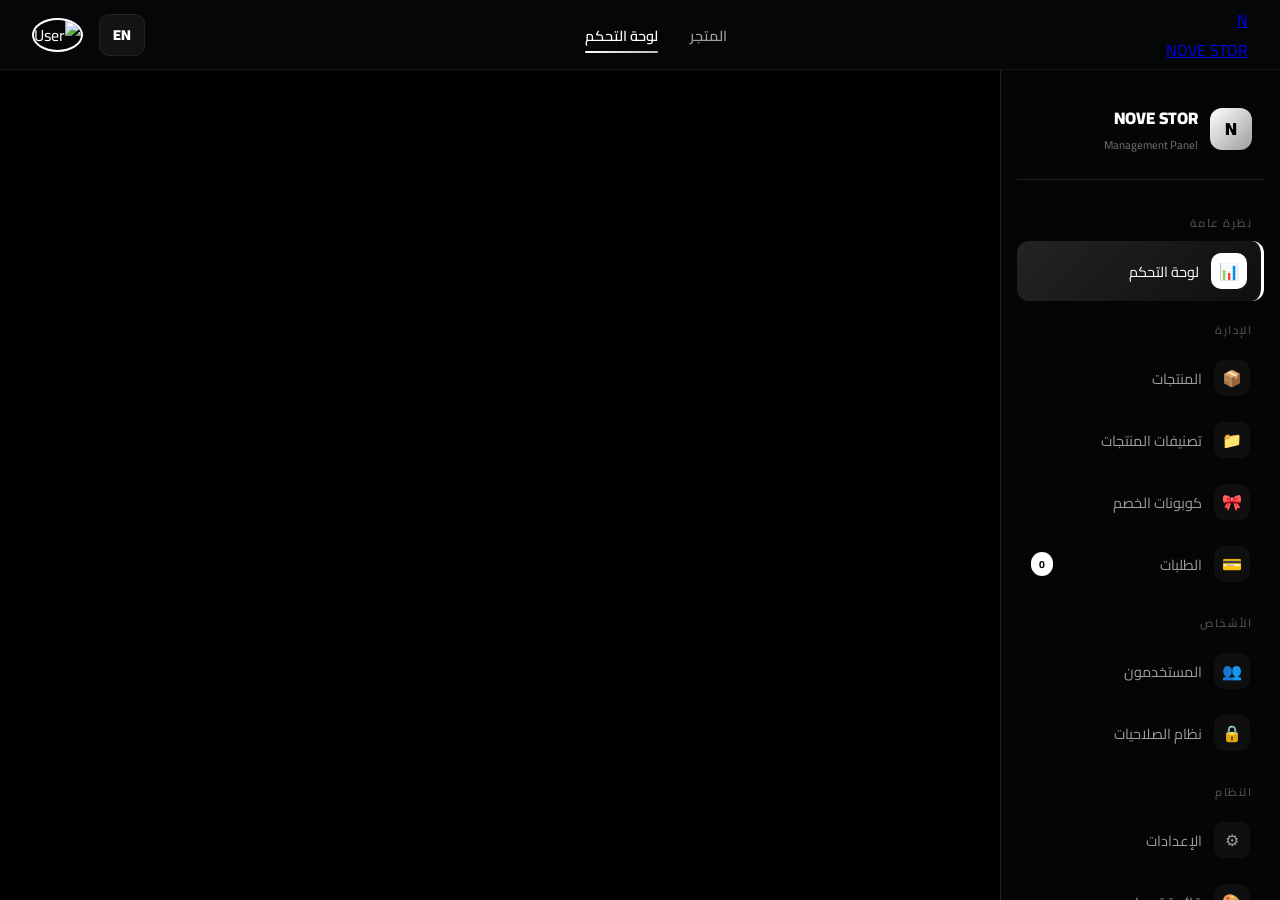
==== pages/admin.html @ 31cbf008 "Security hardening: logo fix for admin, XSS/DoS guards, safe storage parsing, logo compression" ====
<!DOCTYPE html>
<html lang="ar" dir="rtl">
<head>
  <meta charset="UTF-8">
  <meta http-equiv="Content-Security-Policy" content="default-src 'self'; script-src 'self' 'unsafe-inline' https://cdn.jsdelivr.net; style-src 'self' 'unsafe-inline'; img-src 'self' data: blob:; connect-src 'self' https://cdn.jsdelivr.net https://api.emailjs.com; font-src 'self' data:; object-src 'none'; base-uri 'self';">
  <meta name="viewport" content="width=device-width, initial-scale=1.0">
  <title>Admin Panel - NOVE STOR</title>
  <link rel="stylesheet" href="../css/style.css">
  <link rel="icon" href="data:image/svg+xml,<svg xmlns='http://www.w3.org/2000/svg' viewBox='0 0 100 100'><text y='.9em' font-size='90'>N</text></svg>">
</head>
<body>

  <!-- NAVBAR -->
  <nav class="navbar">
    <a href="../index.html" class="nav-brand">
      <div class="nav-brand-icon">N</div>
      <div class="nav-brand-text">NOVE <span>STOR</span></div>
    </a>

    <ul class="nav-links">
      <li><a href="../index.html" data-i18n="store">Store</a></li>
      <li><a href="admin.html" class="active" data-i18n="admin_panel">Admin Panel</a></li>
    </ul>

    <div class="nav-actions">
      <button class="lang-toggle" id="lang-toggle" onclick="APP.toggleLang()" title="Language">ع</button>

      <div class="user-menu active" id="user-menu">
        <img class="user-avatar" src="" alt="User" onclick="APP.toggleUserDropdown()">
        <div class="user-dropdown">
          <div class="user-dropdown-header">
            <h4 class="user-name">Admin</h4>
            <p class="user-email">admin@nove.store</p>
            <span class="user-role" id="user-role" data-role="owner"></span>
          </div>
          <label class="user-dropdown-action" style="cursor:pointer;">
            📷 <span data-i18n="change_avatar">Change Avatar</span>
            <input type="file" accept="image/*" onchange="APP.uploadAvatar(event)" style="display:none;">
          </label>
          <a href="../index.html" data-i18n="store">&#128203; Store</a>
          <button onclick="APP.logout()" data-i18n="sign_out">&#10140; Sign Out</button>
        </div>
      </div>
    </div>
  </nav>

  <!-- ADMIN LAYOUT -->
  <div class="admin-layout">
    <!-- SIDEBAR -->
    <aside class="admin-sidebar" id="admin-sidebar">
      <div class="admin-sidebar-brand">
        <div class="sb-icon">N</div>
        <div>
          <div class="sb-title">NOVE STOR</div>
          <div class="sb-sub">Management Panel</div>
        </div>
      </div>

      <div class="admin-nav-group" data-i18n="group_overview">Overview</div>
      <button class="admin-nav-item active" data-section="dashboard" onclick="APP.showAdminSection('dashboard')">
        <span class="nav-icon">&#128202;</span> <span data-i18n="dashboard">Dashboard</span>
      </button>

      <div class="admin-nav-group" data-i18n="group_management">Management</div>
      <button class="admin-nav-item" data-section="products" onclick="APP.showAdminSection('products')">
        <span class="nav-icon">&#128230;</span> <span data-i18n="products_manage">Products</span>
      </button>
      <button class="admin-nav-item" data-section="categories" onclick="APP.showAdminSection('categories')">
        <span class="nav-icon">&#128193;</span> <span data-i18n="categories_manage">Product Categories</span>
      </button>
      <button class="admin-nav-item" data-section="coupons" onclick="APP.showAdminSection('coupons')">
        <span class="nav-icon">&#127872;</span> <span data-i18n="coupons_manage">Coupons</span>
      </button>
      <button class="admin-nav-item" data-section="orders" onclick="APP.showAdminSection('orders')">
        <span class="nav-icon">&#128179;</span> <span data-i18n="orders_manage">Orders</span>
        <span class="nav-badge" id="orders-badge">0</span>
      </button>

      <div class="admin-nav-group" data-i18n="group_people">People</div>
      <button class="admin-nav-item" data-section="users" onclick="APP.showAdminSection('users')">
        <span class="nav-icon">&#128101;</span> <span data-i18n="users_manage">Users</span>
      </button>
      <button class="admin-nav-item" data-section="permissions" id="nav-permissions" onclick="APP.showAdminSection('permissions')">
        <span class="nav-icon">&#128274;</span> <span data-i18n="permissions_manage">Permissions</span>
      </button>

      <div class="admin-nav-group" data-i18n="group_system">System</div>
      <button class="admin-nav-item" data-section="settings" onclick="APP.showAdminSection('settings')">
        <span class="nav-icon">&#9881;</span> <span data-i18n="settings_manage">Settings</span>
      </button>
      <button class="admin-nav-item" data-section="customizer" onclick="APP.showAdminSection('customizer')">
        <span class="nav-icon">&#127912;</span> <span data-i18n="customizer_manage">Customizer</span>
      </button>
      <button class="admin-nav-item" data-section="logs" onclick="APP.showAdminSection('logs')">
        <span class="nav-icon">&#128203;</span> <span data-i18n="logs_manage">Logs</span>
      </button>

      <div class="admin-sidebar-footer">
        <div class="admin-owner-card">
          <img src="" alt="Owner" id="owner-avatar">
          <div class="owner-info">
            <h5 class="owner-name">Store Owner</h5>
            <p class="owner-email">cr8381062@gmail.com</p>
          </div>
          <span class="owner-crown">&#128081;</span>
        </div>
      </div>
    </aside>

    <!-- CONTENT -->
    <main class="admin-content" id="admin-content">
      <!-- Content rendered by JS -->
    </main>
  </div>

  <script src="../js/app.js"></script>
  <script>
    document.addEventListener('DOMContentLoaded', () => {
      APP.checkAuth();
      APP.loadSettings();
      APP.applyStaticTranslations();
      APP.applyLogo();
      const lt = document.getElementById('lang-toggle');
      if (lt) lt.textContent = APP.lang === 'ar' ? 'EN' : 'ع';
      APP.createRainDrops();
      if (!APP.isAdmin()) {
        document.getElementById('admin-content').innerHTML = `
          <div class="access-denied">
            <div>
              <h1>&#128683;</h1>
              <h1>${APP.t('access_denied')}</h1>
              <p>${APP.t('access_denied_desc')}</p>
              <a href="../index.html" class="btn-primary">${APP.t('back_to_store')}</a>
            </div>
          </div>
        `;
        return;
      }
      APP.updateAuthUI();
      if (APP.currentUser && APP.currentUser.avatar) {
        document.getElementById('owner-avatar').src = APP.currentUser.avatar;
      } else {
        document.getElementById('owner-avatar').src = APP.generateAvatar('O');
      }
      document.querySelector('.owner-name').textContent = APP.currentUser.name;
      document.querySelector('.owner-email').textContent = APP.currentUser.email;
      document.getElementById('orders-badge').textContent = APP.orders.length || 0;
      APP.applyNavPermissions();
      APP.showAdminSection('dashboard');
    });
  </script>
</body>
</html>
---- css/style.css ----
@import url('fonts-local.css');

:root {
  --black: #000000;
  --dark: #050505;
  --darker: #0a0a0a;
  --card-bg: #0c0c0c;
  --border: #222222;
  --border-light: #333333;
  --white: #ffffff;
  --gray-100: #ffffff;
  --gray-200: #e0e0e0;
  --gray-300: #bdbdbd;
  --gray-400: #9e9e9e;
  --gray-500: #757575;
  --gray-600: #4f4f4f;
  --accent: #ffffff;
  --primary: #ffffff;
  --primary-light: #ffffff;
  --secondary: #bdbdbd;
  --secondary-light: #ffffff;
  --gradient: linear-gradient(135deg, #ffffff, #c0c0c0);
  --gradient-soft: linear-gradient(135deg, rgba(255,255,255,0.12), rgba(255,255,255,0.05));
  --glow: 0 0 30px rgba(255,255,255,0.18);
}

* {
  margin: 0;
  padding: 0;
  box-sizing: border-box;
}

html {
  scroll-behavior: auto;
}

[id] {
  scroll-margin-top: 80px;
}

body {
  font-family: 'Cairo', 'Inter', sans-serif;
  background: var(--black);
  color: var(--white);
  direction: rtl;
  min-height: 100vh;
  overflow-x: hidden;
  background-image:
    radial-gradient(ellipse 80% 60% at 50% 0%, rgba(255,255,255,0.08) 0%, transparent 60%),
    radial-gradient(ellipse 60% 50% at 80% 80%, rgba(255,255,255,0.06) 0%, transparent 60%);
}

/* ===== LANGUAGE ===== */
html[dir="ltr"] body {
  direction: ltr;
}

html[dir="ltr"] .navbar,
html[dir="ltr"] .section-header,
html[dir="ltr"] .footer-content,
html[dir="ltr"] .modal-body {
  text-align: left;
}

html[dir="ltr"] .hero-content {
  direction: ltr;
}

html[dir="ltr"] .nav-links a::after {
  right: 0;
  left: 0;
  margin: 0 auto;
}

html[dir="ltr"] .navbar,
html[dir="ltr"] .nav-actions,
html[dir="ltr"] .nav-links,
html[dir="ltr"] .category-filters,
html[dir="ltr"] .hero-stats,
html[dir="ltr"] .hero-actions,
html[dir="ltr"] .footer-links {
  flex-direction: row;
}

html[dir="ltr"] .toolbar-right { margin-left: 0; margin-right: auto; }

/* Admin LTR direction overrides */
html[dir="ltr"] .admin-sidebar {
  right: auto;
  left: 0;
  border-left: none;
  border-right: 1px solid var(--border);
}

html[dir="ltr"] .admin-content {
  margin-right: 0;
  margin-left: 280px;
}

html[dir="ltr"] .admin-nav-item.active {
  border-right: none;
  border-left: 3px solid var(--white);
}

html[dir="ltr"] .admin-sidebar-brand,
html[dir="ltr"] .admin-nav-item,
html[dir="ltr"] .admin-owner-card,
html[dir="ltr"] .admin-table th,
html[dir="ltr"] .admin-table td,
html[dir="ltr"] .admin-content,
html[dir="ltr"] .admin-topbar {
  direction: ltr;
  text-align: left;
}

@media (max-width: 768px) {
  html[dir="ltr"] .admin-sidebar {
    right: auto;
    left: 0;
    transform: translateX(-100%);
  }
  html[dir="ltr"] .admin-sidebar.active {
    transform: translateX(0);
  }
  html[dir="ltr"] .admin-content {
    margin-left: 0;
  }
}

.lang-toggle {
  background: rgba(255,255,255,0.05);
  border: 1px solid var(--border);
  color: var(--white);
  font-family: inherit;
  font-weight: 800;
  width: 46px;
  height: 42px;
  border-radius: 10px;
  cursor: pointer;
  font-size: 0.9rem;
  transition: all 0.3s ease;
}

.lang-toggle:hover {
  border-color: var(--primary);
  background: rgba(255,255,255,0.15);
  color: var(--primary-light);
  box-shadow: 0 0 20px rgba(255,255,255,0.2);
}

/* ===== FLOATING GLOW EFFECT (float on water with shine) ===== */
.hero {
  background:
    radial-gradient(120% 80% at 50% 0%, rgba(255,255,255,0.12) 0%, transparent 60%),
    radial-gradient(ellipse at center, #000 0%, #0a0c10 100%);
}

body {
  position: relative;
}

/* Animated water shimmer background — lightweight, opacity-only */
body::before {
  content: '';
  position: fixed;
  inset: -50%;
  z-index: -1;
  background:
    radial-gradient(ellipse 60% 40% at 20% 80%, rgba(255,255,255,0.04), transparent),
    radial-gradient(ellipse 50% 35% at 80% 20%, rgba(255,255,255,0.04), transparent);
  filter: blur(60px);
  opacity: 0.85;
  pointer-events: none;
}

/* Floating cards — subtle GPU transform only */
.feature-card,
.admin-stat-card,
.admin-panel-card,
.admin-form-card,
.admin-table {
  box-shadow:
    0 0 0 1px rgba(255,255,255,0.04),
    0 20px 50px rgba(0,0,0,0.6),
    inset 0 1px 0 rgba(255,255,255,0.05),
    0 0 40px rgba(255,255,255,0.03);
  position: relative;
}

.product-card {
  box-shadow:
    0 0 0 1px rgba(255,255,255,0.04),
    0 20px 50px rgba(0,0,0,0.6),
    inset 0 1px 0 rgba(255,255,255,0.05),
    0 0 40px rgba(255,255,255,0.03);
  position: relative;
  animation: cardIn 0.4s cubic-bezier(0.2, 0.8, 0.2, 1) both;
}
@keyframes cardIn {
  from { opacity: 0; transform: translateY(14px); }
  to { opacity: 1; transform: none; }
}

.product-card:nth-child(odd),
.admin-stat-card:nth-child(even) {
  animation-delay: 0.06s;
}

.product-card:nth-child(3n),
.admin-stat-card:nth-child(4n) {
  animation-delay: 0.12s;
}

.product-card:nth-child(odd) { animation-delay: 0.06s; }

.product-card:hover {
  transform: translateY(-4px);
}

/* Glow sweep — subtle, GPU transform only */
.product-card::before,
.feature-card::before,
.admin-panel-card::before {
  content: '';
  position: absolute;
  top: 0;
  left: -100%;
  width: 60%;
  height: 100%;
  background: linear-gradient(120deg, transparent, rgba(255,255,255,0.08), transparent);
  transform: skewX(-20deg);
  pointer-events: none;
  visibility: hidden;
}

/* Buttons get a soft glow too */
.btn-primary,
.btn-nav-filled,
.btn-admin-primary {
  box-shadow: 0 6px 24px rgba(255,255,255,0.3);
}

.btn-primary:hover,
.btn-nav-filled:hover,
.btn-admin-primary:hover {
  box-shadow: 0 8px 40px rgba(255,255,255,0.5);
}

/* Modal glows softly */
.modal {
  box-shadow: 0 0 0 1px rgba(255,255,255,0.1), 0 30px 80px rgba(0,0,0,0.8), 0 0 60px rgba(255,255,255,0.08);
}

/* Shimmering brand */
::-webkit-scrollbar {
  width: 8px;
}
::-webkit-scrollbar-track {
  background: var(--dark);
}
::-webkit-scrollbar-thumb {
  background: var(--border-light);
  border-radius: 4px;
}
::-webkit-scrollbar-thumb:hover {
  background: var(--primary);
}

/* ===== NAVBAR ===== */
.navbar {
  position: fixed;
  top: 0;
  left: 0;
  right: 0;
  z-index: 1000;
  background: rgba(0, 0, 0, 0.85);
  backdrop-filter: blur(20px);
  border-bottom: 1px solid var(--border);
  padding: 0 2rem;
  height: 70px;
  display: flex;
  align-items: center;
  justify-content: space-between;
  gap: 2rem;
  transition: all 0.3s ease;
}

.navbar.scrolled {
  background: rgba(0, 0, 0, 0.95);
  box-shadow: 0 4px 30px rgba(0, 0, 0, 0.5);
}

.nav-links {
  display: flex;
  align-items: center;
  gap: 2rem;
  list-style: none;
  justify-content: flex-start;
}

.nav-links a {
  color: var(--gray-400);
  text-decoration: none;
  font-size: 0.9rem;
  font-weight: 500;
  transition: color 0.3s ease;
  position: relative;
}

.nav-links a:hover,
.nav-links a.active {
  color: var(--white);
}

.nav-links a::after {
  content: '';
  position: absolute;
  bottom: -4px;
  right: 0;
  width: 0;
  height: 2px;
  background: var(--white);
  transition: width 0.3s ease;
}

.nav-links a:hover::after,
.nav-links a.active::after {
  width: 100%;
}

.nav-actions {
  display: flex;
  align-items: center;
  gap: 1rem;
  justify-content: flex-end;
}

.nav-cart {
  position: relative;
  background: none;
  border: 1px solid var(--border);
  color: var(--white);
  width: 42px;
  height: 42px;
  border-radius: 10px;
  cursor: pointer;
  display: flex;
  align-items: center;
  justify-content: center;
  font-size: 1.1rem;
  transition: all 0.3s ease;
}

.nav-cart:hover {
  border-color: var(--white);
  background: rgba(255,255,255,0.05);
}

.cart-badge {
  position: absolute;
  top: -5px;
  left: -5px;
  background: var(--primary);
  color: var(--white);
  font-size: 0.65rem;
  font-weight: 700;
  width: 18px;
  height: 18px;
  border-radius: 50%;
  display: flex;
  align-items: center;
  justify-content: center;
}

.cart-badge.hidden {
  display: none;
}

.btn-nav {
  padding: 10px 20px;
  border-radius: 10px;
  font-size: 0.85rem;
  font-weight: 600;
  cursor: pointer;
  transition: all 0.3s ease;
  border: none;
  font-family: inherit;
}

.btn-nav-outline {
  background: transparent;
  color: var(--white);
  border: 1px solid var(--border-light);
}

.btn-nav-outline:hover {
  border-color: var(--white);
  background: rgba(255,255,255,0.05);
}

.btn-nav-filled {
  background: var(--gradient);
  color: var(--white);
}

.btn-nav-filled:hover {
  box-shadow: 0 6px 24px rgba(255,255,255,0.4);
  transform: translateY(-1px);
}

.user-menu {
  position: relative;
  display: none;
}

.user-menu.active {
  display: block;
}

.user-avatar {
  width: 40px;
  height: 40px;
  border-radius: 50%;
  border: 2px solid var(--primary);
  cursor: pointer;
  object-fit: cover;
  transition: all 0.3s ease;
}

.user-avatar:hover {
  border-color: var(--secondary);
  box-shadow: 0 0 15px rgba(255,255,255,0.4);
}

.user-dropdown {
  position: absolute;
  top: 50px;
  left: 0;
  background: var(--darker);
  border: 1px solid var(--border);
  border-radius: 12px;
  padding: 8px;
  min-width: 220px;
  display: none;
  box-shadow: 0 20px 60px rgba(0,0,0,0.5);
}

.user-dropdown.active {
  display: block;
}

.user-dropdown-header {
  padding: 12px;
  border-bottom: 1px solid var(--border);
  margin-bottom: 4px;
}

.user-dropdown-header p {
  font-size: 0.8rem;
  color: var(--gray-400);
}

.user-dropdown-header h4 {
  font-size: 0.9rem;
  font-weight: 600;
}

.user-dropdown a,
.user-dropdown button {
  display: flex;
  align-items: center;
  gap: 10px;
  padding: 10px 12px;
  color: var(--gray-300);
  text-decoration: none;
  font-size: 0.85rem;
  border-radius: 8px;
  border: none;
  background: none;
  width: 100%;
  cursor: pointer;
  font-family: inherit;
  transition: background 0.2s;
}

.user-dropdown a:hover,
.user-dropdown button:hover {
  background: rgba(255,255,255,0.05);
  color: var(--white);
}

.user-dropdown .danger {
  color: #ff4444;
}

.user-dropdown-action {
  display: flex;
  align-items: center;
  gap: 10px;
  padding: 10px 12px;
  color: var(--gray-300);
  font-size: 0.85rem;
  border-radius: 8px;
  transition: background 0.2s;
  cursor: pointer;
}

.user-dropdown-action:hover {
  background: rgba(255,255,255,0.1);
  color: var(--primary-light);
}

.mobile-toggle {
  display: none;
  background: none;
  border: none;
  color: var(--white);
  font-size: 1.5rem;
  cursor: pointer;
}

/* ===== HERO ===== */
.hero {
  min-height: 100vh;
  display: flex;
  align-items: center;
  justify-content: center;
  text-align: center;
  padding: 120px 2rem 80px;
  position: relative;
  overflow: hidden;
}

.hero::before {
  content: '';
  position: absolute;
  top: -50%;
  left: -50%;
  width: 200%;
  height: 200%;
  background: radial-gradient(circle at 50% 50%, rgba(255,255,255,0.02) 0%, transparent 50%);
}

.hero-content {
  position: relative;
  z-index: 1;
  max-width: 800px;
}

/* Big luxury logo — first thing customers see */
.hero-logo {
  display: flex;
  flex-direction: column;
  align-items: center;
  gap: 1.6rem;
  margin-bottom: 2.5rem;
}

.hero-logo-icon {
  width: 270px;
  height: 270px;
  background: var(--gradient);
  border-radius: 60px;
  display: flex;
  align-items: center;
  justify-content: center;
  font-weight: 900;
  font-size: 7.2rem;
  color: #000;
  box-shadow:
    0 0 0 2px rgba(255,255,255,0.35),
    0 30px 90px rgba(0,0,0,0.65),
    0 0 120px rgba(255,255,255,0.5);
}

.hero-logo-name {
  font-size: 5.5rem;
  font-weight: 900;
  letter-spacing: 0.14em;
  color: var(--white);
  text-shadow: 0 0 45px rgba(255,255,255,0.6);
}

.hero-logo-name span {
  color: var(--primary);
  text-shadow: 0 0 45px rgba(255,255,255,0.7);
}

.hero-badge {
  border: 1px solid rgba(255,255,255,0.4);
  background: linear-gradient(135deg, rgba(255,255,255,0.16), rgba(255,255,255,0.08));
  box-shadow: 0 0 30px rgba(255,255,255,0.2);
}

.hero-badge-dot {
  background: var(--primary);
  box-shadow: 0 0 12px 2px rgba(255,255,255,0.7);
  animation: none;
}

.hero-badge {
  display: inline-flex;
  align-items: center;
  gap: 8px;
  padding: 8px 16px;
  background: var(--gradient-soft);
  border: 1px solid rgba(255,255,255,0.3);
  border-radius: 50px;
  font-size: 0.8rem;
  color: var(--primary-light);
  margin-bottom: 2rem;
}

.hero-badge-dot {
  width: 6px;
  height: 6px;
  background: var(--primary);
  border-radius: 50%;
  box-shadow: 0 0 12px 2px rgba(255,255,255,0.7);
}

@keyframes pulse {
  0%, 100% { opacity: 1; }
  50% { opacity: 0.3; }
}

.hero h1 {
  font-size: 4rem;
  font-weight: 900;
  line-height: 1.1;
  margin-bottom: 1.5rem;
  letter-spacing: -2px;
}

.hero h1 span {
  display: block;
  color: var(--white);
}

.hero p {
  font-size: 1.1rem;
  color: var(--gray-400);
  max-width: 550px;
  margin: 0 auto 2.5rem;
  line-height: 1.7;
}

.hero-actions {
  display: flex;
  gap: 1rem;
  justify-content: center;
  flex-wrap: wrap;
}

.btn-primary {
  padding: 14px 32px;
  background: var(--gradient);
  color: var(--white);
  border: none;
  border-radius: 12px;
  font-size: 0.95rem;
  font-weight: 700;
  cursor: pointer;
  font-family: inherit;
  transition: all 0.3s ease;
}

.btn-primary:hover {
  transform: translateY(-2px);
  box-shadow: 0 10px 40px rgba(255,255,255,0.4);
}

.btn-secondary {
  padding: 14px 32px;
  background: transparent;
  color: var(--white);
  border: 1px solid var(--border-light);
  border-radius: 12px;
  font-size: 0.95rem;
  font-weight: 600;
  cursor: pointer;
  font-family: inherit;
  transition: all 0.3s ease;
}

.btn-secondary:hover {
  border-color: var(--primary);
  background: rgba(255,255,255,0.08);
  color: var(--primary-light);
}

.hero-stats {
  display: flex;
  justify-content: center;
  gap: 3rem;
  margin-top: 4rem;
  padding-top: 3rem;
  border-top: 1px solid var(--border);
}

.hero-stat h3 {
  font-size: 2rem;
  font-weight: 900;
  color: var(--white);
}

.hero-stat p {
  font-size: 0.8rem;
  color: var(--gray-500);
  margin: 0;
}

/* ===== SECTIONS ===== */
.section {
  padding: 100px 2rem;
  max-width: 1200px;
  margin: 0 auto;
}

.section-header {
  text-align: center;
  margin-bottom: 3rem;
}

.section-header h2 {
  font-size: 2.2rem;
  font-weight: 800;
  margin-bottom: 0.5rem;
  color: var(--white);
  text-shadow: 0 0 20px rgba(255,255,255,0.25);
}

.section-header p {
  color: var(--gray-400);
  font-size: 1rem;
}

.category-filters {
  display: flex;
  justify-content: center;
  gap: 0.5rem;
  margin-bottom: 3rem;
  flex-wrap: wrap;
}

.filter-btn {
  padding: 10px 20px;
  background: transparent;
  border: 1px solid var(--border);
  color: var(--gray-400);
  border-radius: 50px;
  font-size: 0.85rem;
  font-weight: 500;
  cursor: pointer;
  font-family: inherit;
  transition: all 0.3s ease;
}

.filter-btn:hover,
.filter-btn.active {
  background: var(--gradient);
  color: var(--white);
  border-color: transparent;
  box-shadow: 0 4px 20px rgba(255,255,255,0.3);
}

/* ===== PRODUCTS GRID ===== */
.products-grid {
  display: grid;
  grid-template-columns: repeat(auto-fill, minmax(280px, 1fr));
  gap: 1.5rem;
}

.product-card {
  background: var(--card-bg);
  border: 1px solid var(--border);
  border-radius: 16px;
  overflow: hidden;
  transition: all 0.4s ease;
  cursor: pointer;
}

.product-card:hover {
  border-color: rgba(255,255,255,0.4);
  transform: translateY(-6px);
  box-shadow: 0 20px 60px rgba(0,0,0,0.4), 0 0 30px rgba(255,255,255,0.1);
}

.product-image {
  width: 100%;
  height: 200px;
  background: var(--darker);
  display: flex;
  align-items: center;
  justify-content: center;
  font-size: 3rem;
  position: relative;
  overflow: hidden;
}

.product-image::after {
  content: '';
  position: absolute;
  inset: 0;
  background: linear-gradient(180deg, transparent 50%, var(--card-bg) 100%);
}

.product-tag {
  position: absolute;
  top: 12px;
  right: 12px;
  padding: 4px 10px;
  background: var(--gradient);
  color: var(--white);
  font-size: 0.7rem;
  font-weight: 700;
  border-radius: 6px;
  z-index: 1;
}

.product-info {
  padding: 1.2rem;
}

.product-info h3 {
  font-size: 1rem;
  font-weight: 700;
  margin-bottom: 0.3rem;
}

.product-info p {
  font-size: 0.8rem;
  color: var(--gray-500);
  margin-bottom: 1rem;
  line-height: 1.5;
}

.product-footer {
  display: flex;
  align-items: center;
  justify-content: space-between;
}

.product-price {
  font-size: 1.2rem;
  font-weight: 800;
}

.product-price span {
  font-size: 0.8rem;
  font-weight: 400;
  color: var(--gray-500);
}

.btn-add-cart {
  padding: 8px 16px;
  background: var(--gradient);
  color: var(--white);
  border: none;
  border-radius: 8px;
  font-size: 0.8rem;
  font-weight: 600;
  cursor: pointer;
  font-family: inherit;
  transition: all 0.3s ease;
}

.btn-add-cart:hover {
  box-shadow: 0 4px 20px rgba(255,255,255,0.4);
  transform: translateY(-1px);
}

.btn-add-cart.added {
  background: var(--gray-600);
  color: var(--white);
}

/* ===== FEATURES ===== */
.features-grid {
  display: grid;
  grid-template-columns: repeat(auto-fit, minmax(250px, 1fr));
  gap: 1.5rem;
}

.feature-card {
  padding: 2rem;
  background: var(--card-bg);
  border: 1px solid var(--border);
  border-radius: 16px;
  text-align: center;
  transition: all 0.4s ease;
}

.feature-card:hover {
  border-color: rgba(255,255,255,0.3);
  transform: translateY(-4px);
  box-shadow: 0 20px 50px rgba(0,0,0,0.3), 0 0 20px rgba(255,255,255,0.08);
}

.feature-icon {
  width: 56px;
  height: 56px;
  background: var(--gradient-soft);
  border: 1px solid rgba(255,255,255,0.2);
  border-radius: 14px;
  display: flex;
  align-items: center;
  justify-content: center;
  font-size: 1.5rem;
  margin: 0 auto 1rem;
  transition: all 0.3s ease;
}

.feature-card:hover .feature-icon {
  background: var(--gradient);
  border-color: transparent;
  transform: scale(1.1);
  box-shadow: 0 0 20px rgba(255,255,255,0.4);
}

.feature-card h3 {
  font-size: 1rem;
  font-weight: 700;
  margin-bottom: 0.5rem;
}

.feature-card p {
  font-size: 0.8rem;
  color: var(--gray-500);
  line-height: 1.6;
}

/* ===== PROFILE PANEL ===== */
.profile-header {
  text-align: center;
  padding: 1.5rem 0 1rem;
  border-bottom: 1px solid var(--border);
  margin-bottom: 1rem;
}

.profile-avatar-wrap {
  width: 80px;
  height: 80px;
  border-radius: 50%;
  margin: 0 auto 0.8rem;
  border: 3px solid var(--primary);
  overflow: hidden;
  box-shadow: 0 0 20px rgba(255,255,255,0.3);
  position: relative;
  display: block;
}

.profile-avatar-wrap img {
  width: 100%;
  height: 100%;
  object-fit: cover;
}

.profile-header h3 {
  font-size: 1.1rem;
  font-weight: 700;
  margin-bottom: 0.2rem;
}

.profile-header p {
  font-size: 0.8rem;
  color: var(--gray-400);
}

.profile-tabs {
  display: flex;
  gap: 0;
  border-bottom: 1px solid var(--border);
  margin-bottom: 1rem;
}

.profile-tab {
  flex: 1;
  padding: 10px 0;
  background: none;
  border: none;
  color: var(--gray-500);
  font-size: 0.82rem;
  font-weight: 600;
  cursor: pointer;
  font-family: inherit;
  transition: all 0.3s;
  border-bottom: 2px solid transparent;
  text-align: center;
}

.profile-tab.active {
  color: var(--primary-light);
  border-bottom-color: var(--primary);
}

.profile-tab:hover {
  color: var(--white);
}

.profile-section {
  display: none;
}

.profile-section.active {
  display: block;
}

.profile-form .form-group {
  margin-bottom: 0.8rem;
}

.profile-form .form-group label {
  display: block;
  font-size: 0.75rem;
  color: var(--gray-400);
  margin-bottom: 0.3rem;
  font-weight: 600;
}

.profile-form .form-group input {
  width: 100%;
  padding: 10px 12px;
  background: rgba(255,255,255,0.05);
  border: 1px solid var(--border);
  border-radius: 10px;
  color: var(--white);
  font-size: 0.85rem;
  font-family: inherit;
  transition: border-color 0.3s;
}

.profile-form .form-group input:focus {
  outline: none;
  border-color: var(--primary);
}

.profile-btn {
  width: 100%;
  padding: 12px;
  background: var(--gradient);
  color: var(--white);
  border: none;
  border-radius: 10px;
  font-size: 0.85rem;
  font-weight: 700;
  cursor: pointer;
  font-family: inherit;
  transition: all 0.3s;
  margin-top: 0.5rem;
}

.profile-btn:hover {
  box-shadow: 0 6px 24px rgba(255,255,255,0.4);
  transform: translateY(-1px);
}

.profile-btn.danger {
  background: linear-gradient(135deg, #ef4444, #dc2626);
}

.order-card {
  background: rgba(255,255,255,0.03);
  border: 1px solid var(--border);
  border-radius: 12px;
  padding: 1rem;
  margin-bottom: 0.8rem;
  transition: border-color 0.3s;
}

.order-card:hover {
  border-color: rgba(255,255,255,0.3);
}

.order-card-header {
  display: flex;
  justify-content: space-between;
  align-items: center;
  margin-bottom: 0.5rem;
}

.order-card-header h4 {
  font-size: 0.82rem;
  font-weight: 700;
  color: var(--primary-light);
}

.order-status {
  padding: 3px 10px;
  border-radius: 20px;
  font-size: 0.68rem;
  font-weight: 700;
}

.order-status.completed {
  background: rgba(34,197,94,0.15);
  color: #22c55e;
}

.order-status.pending {
  background: rgba(251,191,36,0.15);
  color: #fbbf24;
}

.order-items {
  font-size: 0.75rem;
  color: var(--gray-400);
  margin-bottom: 0.4rem;
}

.order-card-footer {
  display: flex;
  justify-content: space-between;
  align-items: center;
  font-size: 0.75rem;
  color: var(--gray-500);
  padding-top: 0.5rem;
  border-top: 1px solid var(--border);
}

.order-total {
  font-weight: 700;
  color: var(--white);
  font-size: 0.9rem;
}

.empty-orders {
  text-align: center;
  padding: 2rem 1rem;
  color: var(--gray-500);
}

.empty-orders h4 {
  font-size: 2rem;
  margin-bottom: 0.5rem;
}

/* ===== SHARE ===== */
.btn-share {
  width: 34px;
  height: 34px;
  background: rgba(255,255,255,0.05);
  border: 1px solid var(--border);
  border-radius: 8px;
  color: var(--white);
  font-size: 0.9rem;
  cursor: pointer;
  font-family: inherit;
  transition: all 0.3s ease;
}

.btn-share:hover {
  border-color: var(--primary);
  background: rgba(255,255,255,0.15);
  color: var(--primary-light);
  box-shadow: 0 0 12px rgba(255,255,255,0.3);
}

.product-share-row {
  display: flex;
  align-items: center;
  gap: 0.5rem;
  margin-top: 0.8rem;
  padding-top: 0.8rem;
  border-top: 1px solid var(--border);
}

.product-share-label {
  font-size: 0.78rem;
  color: var(--gray-500);
  margin-left: 0.3rem;
}

.share-btn {
  width: 36px;
  height: 36px;
  border-radius: 10px;
  border: 1px solid var(--border);
  background: rgba(255,255,255,0.04);
  color: var(--white);
  font-size: 1rem;
  cursor: pointer;
  display: flex;
  align-items: center;
  justify-content: center;
  transition: all 0.3s ease;
  font-family: inherit;
}

.share-btn:hover {
  transform: translateY(-2px);
  box-shadow: 0 6px 18px rgba(0,0,0,0.4);
}

.share-btn.whatsapp:hover {
  border-color: #25d366;
  background: rgba(37,211,102,0.15);
}

.share-btn.telegram:hover {
  border-color: #229ed9;
  background: rgba(34,158,217,0.15);
}

.share-btn.x:hover {
  border-color: var(--white);
  background: rgba(255,255,255,0.15);
}

.share-btn.copy:hover {
  border-color: var(--primary);
  background: rgba(255,255,255,0.15);
  color: var(--primary-light);
}

/* ===== FOOTER ===== */
.footer {
  border-top: 1px solid var(--border);
  padding: 3rem 2rem;
  text-align: center;
}

.footer-content {
  max-width: 1200px;
  margin: 0 auto;
  display: flex;
  justify-content: space-between;
  align-items: center;
  flex-wrap: wrap;
  gap: 1rem;
}

.footer p {
  color: var(--gray-500);
  font-size: 0.8rem;
}

.footer-links {
  display: flex;
  gap: 1.5rem;
}

.footer-links a {
  color: var(--gray-500);
  text-decoration: none;
  font-size: 0.8rem;
  transition: color 0.3s;
}

.footer-links a:hover {
  color: var(--white);
}
.footer-social {
  display: flex;
  gap: 0.6rem;
  align-items: center;
}
.social-icon {
  width: 38px;
  height: 38px;
  display: inline-flex;
  align-items: center;
  justify-content: center;
  border-radius: 10px;
  font-size: 18px;
  text-decoration: none;
  background: rgba(255,255,255,0.05);
  border: 1px solid var(--border);
  color: var(--gray-300);
  transition: all 0.2s ease;
}
.social-icon:hover {
  border-color: var(--sc, var(--primary));
  color: var(--sc, var(--primary));
  transform: translateY(-2px);
  box-shadow: 0 4px 14px rgba(0,0,0,0.3);
}

/* ===== MODALS ===== */
.modal-overlay {
  position: fixed;
  inset: 0;
  background: rgba(0,0,0,0.75);
  z-index: 2000;
  display: none;
  align-items: center;
  justify-content: center;
  padding: 2rem;
}

.modal-overlay.active {
  display: flex;
}

.modal {
  background: var(--darker);
  border: 1px solid var(--border);
  border-radius: 20px;
  width: 100%;
  max-width: 480px;
  max-height: 90vh;
  overflow-y: auto;
  position: relative;
}

.modal-close {
  position: absolute;
  top: 16px;
  left: 16px;
  background: rgba(255,255,255,0.1);
  border: none;
  color: var(--white);
  width: 36px;
  height: 36px;
  border-radius: 50%;
  cursor: pointer;
  font-size: 1rem;
  display: flex;
  align-items: center;
  justify-content: center;
  z-index: 1;
  transition: background 0.3s;
}

.modal-close:hover {
  background: rgba(255,255,255,0.2);
}

.modal-body {
  padding: 2rem;
}

#cart-modal .modal {
  max-width: 680px;
}

#cart-modal .modal-body {
  padding: 2rem;
  display: flex;
  flex-direction: column;
  min-height: 60vh;
}

.modal-body h2 {
  font-size: 1.5rem;
  font-weight: 800;
  margin-bottom: 0.5rem;
}

.modal-body > p {
  color: var(--gray-400);
  font-size: 0.85rem;
  margin-bottom: 2rem;
}

/* ===== CART ===== */
.cart-items {
  margin-bottom: 1.5rem;
  flex: 1;
  overflow-y: auto;
  max-height: 50vh;
}

#cart-modal .cart-empty {
  flex: 1;
  display: flex;
  flex-direction: column;
  align-items: center;
  justify-content: center;
}

.cart-item {
  display: flex;
  align-items: center;
  gap: 1rem;
  padding: 1rem;
  background: var(--card-bg);
  border-radius: 12px;
  margin-bottom: 0.75rem;
}

.cart-item-icon {
  width: 48px;
  height: 48px;
  background: rgba(255,255,255,0.05);
  border-radius: 10px;
  display: flex;
  align-items: center;
  justify-content: center;
  font-size: 1.2rem;
  flex-shrink: 0;
}

.cart-item-details {
  flex: 1;
}

.cart-item-details h4 {
  font-size: 0.9rem;
  font-weight: 600;
}

.cart-item-details p {
  font-size: 0.75rem;
  color: var(--gray-500);
}

.cart-item-price {
  font-weight: 700;
  font-size: 0.9rem;
}

.cart-item-remove {
  background: none;
  border: none;
  color: var(--gray-500);
  cursor: pointer;
  font-size: 1rem;
  padding: 4px;
  transition: color 0.3s;
}

.cart-item-remove:hover {
  color: #ff4444;
}

.cart-empty {
  text-align: center;
  padding: 3rem 1rem;
  color: var(--gray-500);
}

.cart-empty-icon {
  font-size: 3rem;
  margin-bottom: 1rem;
}

.cart-summary {
  border-top: 1px solid var(--border);
  padding-top: 1.2rem;
  margin-top: auto;
  display: flex;
  flex-direction: column;
  align-items: flex-end;
}

.cart-summary > .cart-total,
.cart-summary > #paypal-button-container,
.cart-summary > .btn-primary {
  width: min(100%, 320px);
}

.cart-total {
  display: flex;
  justify-content: space-between;
  align-items: center;
  margin-bottom: 1rem;
}

.cart-total span {
  color: var(--gray-400);
  font-size: 0.9rem;
  font-weight: 600;
}

.cart-total strong {
  font-size: 1.5rem;
  font-weight: 800;
  color: var(--primary);
}

#paypal-button-container {
  margin-top: 1rem;
  min-height: 50px;
}

/* ===== AUTH ===== */
.auth-tabs {
  display: flex;
  gap: 4px;
  background: var(--gray-800);
  border-radius: 10px;
  padding: 4px;
  margin-bottom: 1.2rem;
}
.auth-tab {
  flex: 1;
  padding: 10px;
  border: none;
  border-radius: 8px;
  background: transparent;
  color: var(--gray-400);
  font-size: 0.9rem;
  font-weight: 600;
  cursor: pointer;
  font-family: inherit;
  transition: all 0.3s ease;
}
.auth-tab.active {
  background: var(--primary);
  color: #fff;
}
.auth-tab:not(.active):hover {
  background: var(--gray-700);
  color: var(--gray-200);
}
.auth-form .form-group {
  margin-bottom: 0.8rem;
}
.auth-form .form-group label {
  font-size: 0.8rem;
  color: var(--gray-300);
  margin-bottom: 4px;
  display: block;
}
.auth-form .form-group input {
  width: 100%;
  padding: 12px 14px;
  background: var(--gray-800);
  border: 1px solid var(--border);
  border-radius: 10px;
  color: var(--gray-100);
  font-size: 0.9rem;
  font-family: inherit;
  outline: none;
  transition: border 0.3s ease;
  box-sizing: border-box;
}
.auth-form .form-group input:focus {
  border-color: var(--primary);
}
.auth-submit-btn {
  width: 100%;
  padding: 14px;
  background: var(--white);
  color: var(--black);
  border: none;
  border-radius: 12px;
  font-size: 0.95rem;
  font-weight: 600;
  cursor: pointer;
  font-family: inherit;
  display: flex;
  align-items: center;
  justify-content: center;
  gap: 10px;
  transition: all 0.3s ease;
}

.auth-submit-btn:hover {
  background: var(--gray-200);
}

.auth-submit-btn img {
  width: 20px;
  height: 20px;
}

.auth-divider {
  display: flex;
  align-items: center;
  gap: 1rem;
  margin: 1.5rem 0;
  color: var(--gray-600);
  font-size: 0.8rem;
}

.auth-divider::before,
.auth-divider::after {
  content: '';
  flex: 1;
  height: 1px;
  background: var(--border);
}

/* ===== ADMIN PANEL ===== */
.admin-layout {
  display: flex;
  min-height: 100vh;
  padding-top: 70px;
}

.admin-sidebar {
  width: 260px;
  background: var(--dark);
  border-left: 1px solid var(--border);
  padding: 2rem 0;
  position: fixed;
  top: 70px;
  right: 0;
  bottom: 0;
  overflow-y: auto;
}

.admin-sidebar-header {
  padding: 0 1.5rem 1.5rem;
  border-bottom: 1px solid var(--border);
  margin-bottom: 1rem;
}

.admin-sidebar-header h3 {
  font-size: 0.75rem;
  color: var(--gray-500);
  text-transform: uppercase;
  letter-spacing: 1px;
}

.admin-nav-item {
  display: flex;
  align-items: center;
  gap: 10px;
  padding: 12px 1.5rem;
  color: var(--gray-400);
  text-decoration: none;
  font-size: 0.9rem;
  transition: all 0.3s ease;
  cursor: pointer;
  border: none;
  background: none;
  width: 100%;
  text-align: right;
  font-family: inherit;
}

.admin-nav-item:hover,
.admin-nav-item.active {
  color: var(--white);
  background: rgba(255,255,255,0.05);
  border-right: 3px solid var(--white);
}

.admin-content {
  flex: 1;
  padding: 2rem;
  margin-right: 260px;
}

.admin-page-header {
  display: flex;
  align-items: center;
  justify-content: space-between;
  margin-bottom: 2rem;
  flex-wrap: wrap;
  gap: 1rem;
}

.admin-page-header h1 {
  font-size: 1.5rem;
  font-weight: 800;
}

.admin-stats {
  display: grid;
  grid-template-columns: repeat(auto-fit, minmax(200px, 1fr));
  gap: 1rem;
  margin-bottom: 2rem;
}

.admin-stat-card {
  background: var(--card-bg);
  border: 1px solid var(--border);
  border-radius: 14px;
  padding: 1.5rem;
}

.admin-stat-card h4 {
  font-size: 0.75rem;
  color: var(--gray-500);
  text-transform: uppercase;
  letter-spacing: 0.5px;
  margin-bottom: 0.5rem;
}

.admin-stat-card .value {
  font-size: 2rem;
  font-weight: 900;
}

.admin-stat-card .change {
  font-size: 0.8rem;
  color: #44ff44;
  margin-top: 0.25rem;
}

.admin-table {
  width: 100%;
  background: var(--card-bg);
  border: 1px solid var(--border);
  border-radius: 14px;
  overflow: hidden;
}

.admin-table table {
  width: 100%;
  border-collapse: collapse;
}

.admin-table th,
.admin-table td {
  padding: 14px 1.2rem;
  text-align: right;
  font-size: 0.85rem;
  border-bottom: 1px solid var(--border);
}

.admin-table th {
  background: var(--darker);
  color: var(--gray-400);
  font-weight: 600;
  font-size: 0.75rem;
  text-transform: uppercase;
  letter-spacing: 0.5px;
}

.admin-table td {
  color: var(--gray-200);
}

.admin-table tr:last-child td {
  border-bottom: none;
}

.admin-table tr:hover td {
  background: rgba(255,255,255,0.02);
}

.status-badge {
  padding: 4px 10px;
  border-radius: 6px;
  font-size: 0.75rem;
  font-weight: 600;
}

.status-badge.active {
  background: rgba(68, 255, 68, 0.1);
  color: #44ff44;
}

.status-badge.pending {
  background: rgba(255, 200, 0, 0.1);
  color: #ffc800;
}

.status-badge.inactive {
  background: rgba(255, 68, 68, 0.1);
  color: #ff4444;
}

/* ===== ADMIN FORMS ===== */
.admin-form-card {
  background: var(--card-bg);
  border: 1px solid var(--border);
  border-radius: 14px;
  padding: 2rem;
}

.admin-form-card h3 {
  font-size: 1.1rem;
  font-weight: 700;
  margin-bottom: 1.5rem;
}

.form-group {
  margin-bottom: 1.2rem;
}

.form-group label {
  display: block;
  font-size: 0.8rem;
  color: var(--gray-400);
  margin-bottom: 0.5rem;
  font-weight: 500;
}

.form-group input,
.form-group select,
.form-group textarea {
  width: 100%;
  padding: 12px 14px;
  background: var(--dark);
  border: 1px solid var(--border);
  border-radius: 10px;
  color: var(--white);
  font-size: 0.9rem;
  font-family: inherit;
  transition: border-color 0.3s;
}

.form-group input:focus,
.form-group select:focus,
.form-group textarea:focus {
  outline: none;
  border-color: var(--white);
}

.form-group textarea {
  min-height: 100px;
  resize: vertical;
}

.form-row {
  display: grid;
  grid-template-columns: 1fr 1fr;
  gap: 1rem;
}

.btn-admin {
  padding: 12px 24px;
  border-radius: 10px;
  font-size: 0.9rem;
  font-weight: 600;
  cursor: pointer;
  font-family: inherit;
  border: none;
  transition: all 0.3s ease;
}

.btn-admin-primary {
  background: var(--white);
  color: var(--black);
}

.btn-admin-primary:hover {
  background: var(--gray-200);
}

.btn-admin-danger {
  background: rgba(255, 68, 68, 0.1);
  color: #ff4444;
  border: 1px solid rgba(255, 68, 68, 0.2);
}

.btn-admin-danger:hover {
  background: rgba(255, 68, 68, 0.2);
}

.btn-admin-ghost {
  background: transparent;
  color: var(--gray-400);
  border: 1px solid var(--border);
}

.btn-admin-ghost:hover {
  border-color: var(--gray-400);
  color: var(--white);
}

/* ===== TOAST ===== */
.toast-container {
  position: fixed;
  top: 85px;
  left: 50%;
  transform: translateX(-50%);
  z-index: 3000;
  display: flex;
  flex-direction: column;
  gap: 0.5rem;
}

.toast {
  padding: 12px 20px;
  background: var(--darker);
  border: 1px solid var(--border);
  border-radius: 10px;
  font-size: 0.85rem;
  display: flex;
  align-items: center;
  gap: 8px;
  animation: toastIn 0.3s ease, toastOut 0.3s ease 2.7s forwards;
  box-shadow: 0 10px 30px rgba(0,0,0,0.5);
}

.toast.success {
  border-color: rgba(68, 255, 68, 0.3);
}

.toast.error {
  border-color: rgba(255, 68, 68, 0.3);
}

@keyframes toastIn {
  from { opacity: 0; transform: translateY(-20px); }
  to { opacity: 1; transform: translateY(0); }
}

@keyframes toastOut {
  from { opacity: 1; transform: translateY(0); }
  to { opacity: 0; transform: translateY(-20px); }
}

/* ===== PRODUCT DETAIL MODAL ===== */
.product-detail {
  padding: 0;
}

.product-detail-image {
  width: 100%;
  height: 250px;
  background: var(--dark);
  display: flex;
  align-items: center;
  justify-content: center;
  font-size: 4rem;
}

.product-detail-body {
  padding: 2rem;
}

.product-detail-body h2 {
  font-size: 1.4rem;
  margin-bottom: 0.5rem;
}

.product-detail-body .category {
  color: var(--gray-500);
  font-size: 0.8rem;
  margin-bottom: 1rem;
}

.product-detail-body .description {
  color: var(--gray-400);
  font-size: 0.9rem;
  line-height: 1.7;
  margin-bottom: 1.5rem;
}

.product-detail-price {
  font-size: 1.8rem;
  font-weight: 900;
  margin-bottom: 1.5rem;
}

.product-detail-features {
  list-style: none;
  margin-bottom: 2rem;
}

.product-detail-features li {
  padding: 8px 0;
  color: var(--gray-300);
  font-size: 0.85rem;
  display: flex;
  align-items: center;
  gap: 10px;
}

.product-detail-features li::before {
  content: '\2713';
  color: var(--white);
  font-weight: 700;
}

/* ===== ACCESS DENIED ===== */
.access-denied {
  min-height: 100vh;
  display: flex;
  align-items: center;
  justify-content: center;
  text-align: center;
  padding: 2rem;
}

.access-denied h1 {
  font-size: 4rem;
  margin-bottom: 1rem;
}

.access-denied p {
  color: var(--gray-400);
  margin-bottom: 2rem;
}

/* ===== RESPONSIVE ===== */
@media (max-width: 768px) {
  .navbar {
    padding: 0 1rem;
  }

  .nav-links {
    display: none;
    position: absolute;
    top: 70px;
    left: 0;
    right: 0;
    background: rgba(0,0,0,0.95);
    flex-direction: column;
    padding: 1rem;
    border-bottom: 1px solid var(--border);
  }

  .nav-links.active {
    display: flex;
  }

  .mobile-toggle {
    display: block;
  }

  .hero h1 {
    font-size: 2.5rem;
  }

  .hero-stats {
    gap: 1.5rem;
  }

  .hero-stat h3 {
    font-size: 1.5rem;
  }

  .admin-sidebar {
    width: 100%;
    position: static;
    display: none;
  }

  .admin-sidebar.active {
    display: block;
  }

  .admin-content {
    margin-right: 0;
  }

  .form-row {
    grid-template-columns: 1fr;
  }

  .products-grid {
    grid-template-columns: 1fr;
  }

  .admin-table {
    overflow-x: auto;
  }
}

/* ===== LOADING ===== */
.loading-spinner {
  width: 30px;
  height: 30px;
  border: 3px solid var(--border);
  border-top-color: var(--white);
  border-radius: 50%;
  animation: spin 0.8s linear infinite;
  margin: 2rem auto;
}

@keyframes spin {
  to { transform: rotate(360deg); }
}

/* ===== NOTIFICATION ===== */
.notification-dot {
  width: 8px;
  height: 8px;
  background: #ff4444;
  border-radius: 50%;
  position: absolute;
  top: 0;
  right: 0;
}

/* ===== SUCCESS PAGE ===== */
.success-page {
  min-height: 100vh;
  display: flex;
  align-items: center;
  justify-content: center;
  text-align: center;
  padding: 2rem;
}

.success-page h1 {
  font-size: 3rem;
  margin: 1rem 0;
}

.success-page p {
  color: var(--gray-400);
  margin-bottom: 2rem;
}

.success-icon {
  width: 80px;
  height: 80px;
  border-radius: 50%;
  border: 3px solid var(--white);
  display: flex;
  align-items: center;
  justify-content: center;
  font-size: 2rem;
  margin: 0 auto;
}

/* ===== DARK INVERT for admin panel layouts ===== */
.admin-panel-page {
  padding: 100px 2rem 2rem;
  max-width: 1200px;
  margin: 0 auto;
}

/* ===== ADMIN PANEL (REDESIGNED) ===== */
.admin-layout {
  display: flex;
  min-height: 100vh;
  padding-top: 70px;
  background: var(--black);
}

.admin-sidebar {
  width: 280px;
  background: var(--dark);
  border-left: 1px solid var(--border);
  padding: 2rem 1rem;
  position: fixed;
  top: 70px;
  right: 0;
  bottom: 0;
  overflow-y: auto;
  display: flex;
  flex-direction: column;
}

.admin-sidebar-brand {
  display: flex;
  align-items: center;
  gap: 12px;
  padding: 0 0.75rem 1.5rem;
  margin-bottom: 1rem;
  border-bottom: 1px solid var(--border);
}

.admin-sidebar-brand .sb-icon {
  width: 42px;
  height: 42px;
  border-radius: 12px;
  background: linear-gradient(135deg, var(--white), var(--gray-400));
  color: var(--black);
  display: flex;
  align-items: center;
  justify-content: center;
  font-weight: 900;
  font-size: 1.1rem;
}

.admin-sidebar-brand .sb-title {
  font-size: 1.05rem;
  font-weight: 800;
}

.admin-sidebar-brand .sb-sub {
  font-size: 0.7rem;
  color: var(--gray-500);
}

.admin-nav-group {
  font-size: 0.7rem;
  color: var(--gray-600);
  text-transform: uppercase;
  letter-spacing: 1.5px;
  font-weight: 600;
  padding: 0 0.75rem 0.5rem;
  margin-top: 1rem;
}

.admin-nav-item {
  display: flex;
  align-items: center;
  gap: 12px;
  padding: 12px 14px;
  color: var(--gray-400);
  text-decoration: none;
  font-size: 0.9rem;
  font-weight: 500;
  border-radius: 12px;
  transition: all 0.25s ease;
  cursor: pointer;
  border: none;
  background: none;
  width: 100%;
  text-align: right;
  font-family: inherit;
  margin-bottom: 2px;
  position: relative;
}

.admin-nav-item .nav-icon {
  width: 36px;
  height: 36px;
  border-radius: 10px;
  background: rgba(255,255,255,0.04);
  display: flex;
  align-items: center;
  justify-content: center;
  font-size: 1rem;
  flex-shrink: 0;
  transition: all 0.25s ease;
}

.admin-nav-item:hover {
  color: var(--white);
  background: rgba(255,255,255,0.04);
}

.admin-nav-item:hover .nav-icon {
  background: rgba(255,255,255,0.1);
}

.admin-nav-item.active {
  color: var(--white);
  background: linear-gradient(135deg, rgba(255,255,255,0.12), rgba(255,255,255,0.04));
}

.admin-nav-item.active .nav-icon {
  background: var(--white);
  color: var(--black);
}

.admin-nav-item .nav-badge {
  margin-right: auto;
  background: var(--white);
  color: var(--black);
  font-size: 0.65rem;
  font-weight: 700;
  padding: 2px 8px;
  border-radius: 20px;
}

.admin-sidebar-footer {
  margin-top: auto;
  padding-top: 1rem;
  border-top: 1px solid var(--border);
}

.admin-owner-card {
  display: flex;
  align-items: center;
  gap: 12px;
  padding: 12px 14px;
  background: rgba(255,255,255,0.03);
  border: 1px solid var(--border);
  border-radius: 12px;
}

.admin-owner-card img {
  width: 38px;
  height: 38px;
  border-radius: 50%;
  border: 2px solid var(--border-light);
  object-fit: cover;
}

.admin-owner-card .owner-info h5 {
  font-size: 0.85rem;
  font-weight: 700;
}

.admin-owner-card .owner-info p {
  font-size: 0.7rem;
  color: var(--gray-500);
}

.admin-owner-card .owner-crown {
  font-size: 1.1rem;
}

.admin-content {
  flex: 1;
  padding: 2rem 2.5rem;
  margin-right: 280px;
  max-width: 1400px;
}

/* Admin top bar */
.admin-topbar {
  display: flex;
  align-items: center;
  justify-content: space-between;
  margin-bottom: 2rem;
  gap: 1rem;
  flex-wrap: wrap;
}

.admin-topbar h1 {
  font-size: 1.7rem;
  font-weight: 900;
  letter-spacing: -0.5px;
  display: flex;
  align-items: center;
  gap: 12px;
}

.admin-topbar h1 .tb-icon {
  width: 44px;
  height: 44px;
  border-radius: 12px;
  background: var(--white);
  color: var(--black);
  display: flex;
  align-items: center;
  justify-content: center;
  font-size: 1.3rem;
}

.admin-topbar .tb-sub {
  font-size: 0.85rem;
  color: var(--gray-500);
  font-weight: 400;
  margin-top: 4px;
}

.admin-topbar-actions {
  display: flex;
  gap: 0.5rem;
}

/* Stat cards redesigned */
.admin-stats {
  display: grid;
  grid-template-columns: repeat(auto-fit, minmax(220px, 1fr));
  gap: 1.2rem;
  margin-bottom: 2rem;
}

.admin-stat-card {
  background: linear-gradient(160deg, var(--card-bg), var(--dark));
  border: 1px solid var(--border);
  border-radius: 18px;
  padding: 1.5rem;
  position: relative;
  overflow: hidden;
  transition: transform 0.3s ease, border-color 0.3s;
}

.admin-stat-card:hover {
  transform: translateY(-3px);
  border-color: var(--border-light);
}

.admin-stat-card::after {
  content: '';
  position: absolute;
  top: -50%;
  left: -50%;
  width: 120%;
  height: 120%;
  background: radial-gradient(circle, rgba(255,255,255,0.04) 0%, transparent 60%);
  pointer-events: none;
}

.admin-stat-card .stat-header {
  display: flex;
  align-items: center;
  justify-content: space-between;
  margin-bottom: 1rem;
}

.admin-stat-card .stat-icon {
  width: 44px;
  height: 44px;
  border-radius: 12px;
  background: rgba(255,255,255,0.06);
  display: flex;
  align-items: center;
  justify-content: center;
  font-size: 1.3rem;
}

.admin-stat-card h4 {
  font-size: 0.75rem;
  color: var(--gray-500);
  text-transform: uppercase;
  letter-spacing: 1px;
  font-weight: 600;
}

.admin-stat-card .value {
  font-size: 2.1rem;
  font-weight: 900;
  letter-spacing: -1px;
  line-height: 1;
  margin-bottom: 0.5rem;
}

.admin-stat-card .change {
  font-size: 0.8rem;
  color: #44ff66;
  display: flex;
  align-items: center;
  gap: 4px;
  font-weight: 500;
}

.admin-stat-card .change.down {
  color: #ff4455;
}

/* Dashboard main grid */
.admin-grid-2 {
  display: grid;
  grid-template-columns: 1fr 1fr;
  gap: 1.5rem;
  margin-bottom: 1.5rem;
}

.admin-panel-card {
  background: var(--card-bg);
  border: 1px solid var(--border);
  border-radius: 18px;
  overflow: hidden;
}

.admin-panel-card .pc-header {
  padding: 1.2rem 1.5rem;
  border-bottom: 1px solid var(--border);
  display: flex;
  align-items: center;
  justify-content: space-between;
}

.admin-panel-card .pc-header h3 {
  font-size: 1rem;
  font-weight: 700;
}

.admin-panel-card .pc-header .pc-link {
  font-size: 0.8rem;
  color: var(--gray-400);
  cursor: pointer;
  transition: color 0.2s;
}

.admin-panel-card .pc-header .pc-link:hover {
  color: var(--white);
}

.admin-panel-card .pc-body {
  padding: 1.2rem 1.5rem;
}

/* Revenue chart bars */
.bar-chart {
  display: flex;
  align-items: flex-end;
  gap: 14px;
  height: 160px;
  padding-top: 1rem;
}

.bar-chart .bar-col {
  flex: 1;
  display: flex;
  flex-direction: column;
  align-items: center;
  gap: 8px;
  height: 100%;
  justify-content: flex-end;
}

.bar-chart .bar {
  width: 100%;
  max-width: 42px;
  background: linear-gradient(180deg, var(--white), var(--gray-600));
  border-radius: 8px 8px 2px 2px;
  min-height: 4px;
  transition: height 0.5s ease;
  position: relative;
}

.bar-chart .bar:hover {
  background: linear-gradient(180deg, var(--white), var(--gray-400));
}

.bar-chart .bar-label {
  font-size: 0.7rem;
  color: var(--gray-500);
}

/* Recent activity list */
.activity-list {
  display: flex;
  flex-direction: column;
}

.activity-item {
  display: flex;
  align-items: center;
  gap: 12px;
  padding: 10px 0;
  border-bottom: 1px solid rgba(255,255,255,0.04);
}

.activity-item:last-child {
  border-bottom: none;
}

.activity-item .a-icon {
  width: 38px;
  height: 38px;
  border-radius: 10px;
  background: rgba(255,255,255,0.05);
  display: flex;
  align-items: center;
  justify-content: center;
  font-size: 1rem;
  flex-shrink: 0;
}

.activity-item .a-text {
  flex: 1;
}

.activity-item .a-text .a-title {
  font-size: 0.85rem;
  font-weight: 600;
}

.activity-item .a-text .a-sub {
  font-size: 0.75rem;
  color: var(--gray-500);
}

.activity-item .a-amount {
  font-weight: 700;
  font-size: 0.85rem;
}

.activity-item .a-amount.green {
  color: #44ff66;
}

/* Table redesigned */
.admin-table {
  background: var(--card-bg);
  border: 1px solid var(--border);
  border-radius: 18px;
  overflow: hidden;
}

.admin-table table {
  width: 100%;
  border-collapse: collapse;
}

.admin-table th,
.admin-table td {
  padding: 14px 1.5rem;
  text-align: right;
  font-size: 0.85rem;
}

.admin-table th {
  background: rgba(255,255,255,0.02);
  color: var(--gray-500);
  font-weight: 600;
  font-size: 0.75rem;
  text-transform: uppercase;
  letter-spacing: 0.5px;
  border-bottom: 1px solid var(--border);
}

.admin-table td {
  color: var(--gray-200);
  border-bottom: 1px solid rgba(255,255,255,0.04);
}

.admin-table tr:last-child td {
  border-bottom: none;
}

.admin-table tr:hover td {
  background: rgba(255,255,255,0.02);
}

.admin-table .cell-product {
  display: flex;
  align-items: center;
  gap: 12px;
}

.admin-table .cell-product .cp-icon {
  width: 38px;
  height: 38px;
  border-radius: 10px;
  background: rgba(255,255,255,0.06);
  display: flex;
  align-items: center;
  justify-content: center;
  font-size: 1.1rem;
  flex-shrink: 0;
}

.admin-table .cell-product .cp-name {
  font-weight: 600;
  font-size: 0.88rem;
}

.admin-table .cell-product .cp-cat {
  font-size: 0.7rem;
  color: var(--gray-500);
}

.status-badge {
  padding: 5px 12px;
  border-radius: 20px;
  font-size: 0.72rem;
  font-weight: 700;
  display: inline-flex;
  align-items: center;
  gap: 6px;
}

.status-badge::before {
  content: '';
  width: 6px;
  height: 6px;
  border-radius: 50%;
  background: currentColor;
}

.status-badge.active {
  background: rgba(68, 255, 102, 0.1);
  color: #44ff66;
}

.status-badge.pending {
  background: rgba(255, 200, 0, 0.1);
  color: #ffc800;
}

.status-badge.inactive {
  background: rgba(255, 68, 85, 0.12);
  color: #ff4455;
}

/* Row action buttons */
.row-actions {
  display: flex;
  gap: 6px;
}

.row-btn {
  width: 34px;
  height: 34px;
  border-radius: 10px;
  border: 1px solid var(--border);
  background: transparent;
  color: var(--gray-400);
  cursor: pointer;
  display: flex;
  align-items: center;
  justify-content: center;
  font-size: 0.9rem;
  transition: all 0.2s;
}

.row-btn:hover {
  border-color: var(--white);
  color: var(--white);
  background: rgba(255,255,255,0.05);
}

.row-btn.edit:hover {
  border-color: #44ff66;
  color: #44ff66;
}

.row-btn.delete:hover {
  border-color: #ff4455;
  color: #ff4455;
}

/* Form card redesigned */
.admin-form-card {
  background: var(--card-bg);
  border: 1px solid var(--border);
  border-radius: 18px;
  padding: 2rem;
  max-width: 720px;
}

.admin-form-card .form-card-header {
  display: flex;
  align-items: center;
  gap: 12px;
  margin-bottom: 2rem;
  padding-bottom: 1.2rem;
  border-bottom: 1px solid var(--border);
}

.admin-form-card .form-card-header .fc-icon {
  width: 44px;
  height: 44px;
  border-radius: 12px;
  background: var(--white);
  color: var(--black);
  display: flex;
  align-items: center;
  justify-content: center;
  font-size: 1.2rem;
}

.admin-form-card .form-card-header h3 {
  font-size: 1.15rem;
  font-weight: 800;
}

.form-group {
  margin-bottom: 1.4rem;
}

.form-group label {
  display: block;
  font-size: 0.8rem;
  color: var(--gray-400);
  margin-bottom: 0.5rem;
  font-weight: 600;
}

.form-group input,
.form-group select,
.form-group textarea {
  width: 100%;
  padding: 13px 15px;
  background: var(--dark);
  border: 1px solid var(--border);
  border-radius: 12px;
  color: var(--white);
  font-size: 0.9rem;
  font-family: inherit;
  transition: all 0.3s;
}

.form-group input:focus,
.form-group select:focus,
.form-group textarea:focus {
  outline: none;
  border-color: var(--white);
  box-shadow: 0 0 0 3px rgba(255,255,255,0.06);
}

.form-row {
  display: grid;
  grid-template-columns: 1fr 1fr;
  gap: 1.2rem;
}

.btn-admin {
  padding: 12px 24px;
  border-radius: 12px;
  font-size: 0.9rem;
  font-weight: 600;
  cursor: pointer;
  font-family: inherit;
  border: none;
  transition: all 0.3s ease;
  display: inline-flex;
  align-items: center;
  gap: 8px;
}

.btn-admin-primary {
  background: var(--white);
  color: var(--black);
}

.btn-admin-primary:hover {
  background: var(--gray-200);
  transform: translateY(-1px);
}

.btn-admin-danger {
  background: rgba(255, 68, 85, 0.1);
  color: #ff4455;
  border: 1px solid rgba(255, 68, 85, 0.2);
}

.btn-admin-danger:hover {
  background: rgba(255, 68, 85, 0.2);
}

.btn-admin-ghost {
  background: transparent;
  color: var(--gray-400);
  border: 1px solid var(--border);
}

.btn-admin-ghost:hover {
  border-color: var(--gray-400);
  color: var(--white);
}

/* Responsive admin */
@media (max-width: 1024px) {
  .admin-grid-2 {
    grid-template-columns: 1fr;
  }
}

@media (max-width: 768px) {
  .admin-sidebar {
    width: 100%;
    position: fixed;
    z-index: 900;
    top: 70px;
    bottom: auto;
    max-height: calc(100vh - 70px);
    transform: translateX(100%);
    transition: transform 0.3s ease;
  }

  .admin-sidebar.active {
    transform: translateX(0);
  }

  .admin-content {
    margin-right: 0;
    padding: 1.5rem 1rem;
  }

  .form-row {
    grid-template-columns: 1fr;
  }
}

/* Categories admin */
.admin-grid-cats {
  display: grid;
  grid-template-columns: repeat(auto-fill, minmax(220px, 1fr));
  gap: 1.25rem;
}

.cat-card {
  background: var(--card-bg);
  border: 1px solid var(--border);
  border-radius: 16px;
  padding: 1.5rem;
  text-align: center;
  transition: transform 0.2s ease, border-color 0.2s ease;
}

.cat-card:hover {
  transform: translateY(-3px);
  border-color: var(--border-light);
}

.cat-card-icon {
  font-size: 2.4rem;
  line-height: 1;
  margin-bottom: 0.75rem;
}

.cat-card-name {
  font-weight: 700;
  font-size: 1.05rem;
  color: var(--white);
  margin-bottom: 0.25rem;
}

.cat-card-count {
  color: var(--gray-500);
  font-size: 0.85rem;
  margin-bottom: 1rem;
}

.cat-card-actions .row-btn {
  margin: 0 0.2rem;
}

.admin-card {
  background: var(--card-bg);
  border: 1px solid var(--border);
  border-radius: 18px;
  padding: 1.5rem;
}

.admin-card-title {
  font-size: 1.05rem;
  color: var(--white);
  margin: 0 0 0.5rem;
}

.form-hint {
  font-size: 0.8rem;
  color: var(--gray-500);
  margin-top: 0.35rem;
}

.link-dot {
  display: inline-block;
  margin-inline-start: 0.4rem;
  font-size: 0.85rem;
  color: var(--gray-400);
  vertical-align: middle;
}

/* Custom category filter buttons */
.category-filters .filter-btn[data-filter]:not([data-filter="all"]):not([data-filter="fivem"]):not([data-filter="discord"]) {
  border-style: dashed;
}

/* ===== USERS MANAGEMENT (new) ===== */
.users-card {
  background: var(--card);
  border: 1px solid var(--border);
  border-radius: 16px;
  padding: 1.25rem;
  max-width: 860px;
  margin-top: 1.5rem;
}
.users-card-header {
  display: flex;
  align-items: center;
  justify-content: space-between;
  margin-bottom: 1rem;
}
.users-card-header h3 {
  font-size: 1.05rem;
  font-weight: 700;
  display: flex;
  align-items: center;
  gap: 0.5rem;
}
.users-table {
  display: flex;
  flex-direction: column;
}
.users-table-head {
  display: flex;
  align-items: center;
  justify-content: space-between;
  padding: 0.6rem 0.75rem;
  border-bottom: 1px solid var(--border);
  font-size: 0.72rem;
  text-transform: uppercase;
  letter-spacing: 0.06em;
  color: var(--gray-400);
}
.users-row {
  display: flex;
  align-items: center;
  justify-content: space-between;
  gap: 1rem;
  padding: 0.9rem 0.75rem;
  border-bottom: 1px solid var(--border);
  flex-wrap: wrap;
}
.users-row:last-child {
  border-bottom: none;
}
.users-id {
  display: flex;
  align-items: center;
  gap: 0.9rem;
  min-width: 240px;
}
.users-avatar {
  width: 44px;
  height: 44px;
  border-radius: 50%;
  object-fit: cover;
  border: 2px solid var(--primary);
  background: var(--bg2);
  flex-shrink: 0;
}
.users-meta {
  display: flex;
  flex-direction: column;
  gap: 0.15rem;
}
.users-name {
  font-weight: 700;
  font-size: 0.95rem;
}
.users-email {
  font-size: 0.8rem;
  color: var(--gray-400);
  direction: ltr;
  text-align: right;
}
.role-group {
  display: flex;
  gap: 0.45rem;
  flex-wrap: wrap;
}
.role-btn {
  border: 1px solid var(--border);
  background: rgba(255,255,255,0.04);
  color: var(--gray-300);
  padding: 0.4rem 0.85rem;
  border-radius: 30px;
  font-size: 0.78rem;
  font-weight: 600;
  cursor: pointer;
  transition: all 0.2s ease;
  display: inline-flex;
  align-items: center;
  gap: 0.35rem;
  font-family: inherit;
}
.role-btn:hover {
  border-color: var(--primary);
  color: var(--text);
}
.role-btn:disabled {
  opacity: 0.45;
  cursor: not-allowed;
}
.role-btn.active {
  background: var(--gradient);
  border-color: transparent;
  color: #fff;
  box-shadow: 0 4px 14px rgba(88,101,242,0.35);
}
.role-btn.role-user.active {
  background: var(--secondary);
  box-shadow: 0 4px 14px rgba(255,255,255,0.3);
}
.role-btn.role-moderator.active {
  background: linear-gradient(135deg, #10b981, #22c55e);
  box-shadow: 0 4px 14px rgba(34,197,94,0.3);
}
.role-btn.role-admin.active {
  background: linear-gradient(135deg, #f59e0b, #f97316);
  box-shadow: 0 4px 14px rgba(249,115,22,0.3);
}
.role-btn.role-owner.active {
  background: linear-gradient(135deg, #e8e8e8, #d946ef);
  box-shadow: 0 4px 14px rgba(217,70,239,0.35);
}
.users-empty {
  padding: 2rem;
  text-align: center;
  color: var(--gray-500);
}
.user-role {
  display: none;
  align-items: center;
  gap: 0.3rem;
  width: fit-content;
  margin-top: 0.35rem;
  padding: 0.22rem 0.7rem;
  border-radius: 30px;
  font-size: 0.72rem;
  font-weight: 700;
  letter-spacing: 0.2px;
  border: 1px solid transparent;
}
.user-role[data-role="user"] {
  background: rgba(255,255,255,0.14);
  color: #ffffff;
  border-color: rgba(255,255,255,0.4);
}
.user-role[data-role="moderator"] {
  background: rgba(16,185,129,0.14);
  color: #10b981;
  border-color: rgba(16,185,129,0.45);
}
.user-role[data-role="admin"] {
  background: rgba(245,158,11,0.15);
  color: #f59e0b;
  border-color: rgba(245,158,11,0.45);
}
.user-role[data-role="owner"] {
  background: linear-gradient(135deg, rgba(139,92,246,0.18), rgba(217,70,239,0.18));
  color: #c084fc;
  border-color: rgba(168,85,247,0.5);
}
.perm-card { max-width: 400px; width: 100%; }
.perm-row {
  display: flex;
  align-items: center;
  justify-content: space-between;
  gap: 1rem;
  padding: 0.75rem 0;
  border-bottom: 1px solid var(--border);
}
.perm-row:last-of-type { border-bottom: none; }
.perm-label {
  font-size: 0.85rem;
  font-weight: 600;
  color: var(--gray-100);
  display: inline-flex;
  align-items: center;
  gap: 0.5rem;
}
.switch {
  position: relative;
  display: inline-block;
  width: 44px;
  height: 24px;
  flex-shrink: 0;
}
.switch input { opacity: 0; width: 0; height: 0; }
.slider {
  position: absolute;
  inset: 0;
  background: rgba(255,255,255,0.12);
  border-radius: 30px;
  cursor: pointer;
  transition: background 0.2s ease;
}
.slider::before {
  content: "";
  position: absolute;
  height: 18px;
  width: 18px;
  left: 3px;
  bottom: 3px;
  background: #fff;
  border-radius: 50%;
  transition: transform 0.2s ease;
}
.switch input:checked + .slider {
  background: linear-gradient(135deg, #e8e8e8, #ffffff);
}
.switch input:checked + .slider::before {
  transform: translateX(20px);
}

/* ============================================================
   PREMIUM DESIGN UPGRADE — NOVE STOR
   ============================================================ */

/* --- Luxury theme variables --- */
:root {
  --gold: #ffffff;
  --glass: rgba(255,255,255,0.06);
  --glass-border: rgba(255,255,255,0.12);
  --lux-gradient: linear-gradient(135deg, #ffffff, #bdbdbd);
  --radius-xl: 22px;
  --shadow-lux: 0 30px 80px rgba(0,0,0,0.55), 0 0 0 1px rgba(255,255,255,0.04);
}

/* --- Premium Navbar (glass) --- */
.navbar {
  backdrop-filter: blur(18px) saturate(140%);
  -webkit-backdrop-filter: blur(18px) saturate(140%);
  background: rgba(10,12,16,0.55) !important;
  border-bottom: 1px solid rgba(255,255,255,0.06);
  transition: all 0.35s ease;
}

.navbar.scrolled {
  background: rgba(8,9,12,0.82) !important;
  box-shadow: 0 10px 40px rgba(0,0,0,0.45), 0 1px 0 rgba(255,255,255,0.25);
  border-bottom-color: rgba(255,255,255,0.35);
}

.nav-links a {
  position: relative;
  font-weight: 600;
}
.nav-links a::after {
  content: '';
  position: absolute;
  left: 0; bottom: -4px;
  width: 0; height: 2px;
  background: var(--lux-gradient);
  border-radius: 2px;
  transition: width 0.3s ease;
}
.nav-links a:hover::after,
.nav-links a.active::after {
  width: 100%;
}

/* --- Luxury Buttons with shine sweep --- */
.btn-primary,
.btn-admin-primary,
.auth-submit-btn {
  position: relative;
  overflow: hidden;
  background: linear-gradient(135deg, #e6e6e6 0%, #bdbdbd 50%, #ffffff 130%) !important;
  background-size: 200% 200% !important;
  border: none;
  transition: transform 0.25s ease, box-shadow 0.35s ease;
}
.btn-primary::after,
.btn-admin-primary::after {
  content: '';
  position: absolute;
  top: 0; left: -120%;
  width: 60%; height: 100%;
  background: linear-gradient(110deg, transparent, rgba(255,255,255,0.4), transparent);
  transform: skewX(-22deg);
  opacity: 0;
}
.btn-primary:hover::after,
.btn-admin-primary:hover::after {
  opacity: 1;
}
.btn-primary:hover,
.btn-admin-primary:hover {
  transform: translateY(-3px);
  box-shadow: 0 14px 45px rgba(255,255,255,0.45), 0 0 35px rgba(255,255,255,0.25);
}

/* --- Hero upgrade: animated aurora + particles --- */
.hero {
  background:
    radial-gradient(120% 80% at 50% 0%, rgba(255,255,255,0.18) 0%, transparent 60%),
    radial-gradient(80% 60% at 80% 20%, rgba(255,255,255,0.10) 0%, transparent 55%),
    radial-gradient(ellipse at center, #05060a 0%, #0a0c10 100%) !important;
}
.hero::after {
  content: '';
  position: absolute;
  inset: 0;
  background:
    radial-gradient(circle 14px at 20% 30%, rgba(255,255,255,0.35) 0%, transparent 60%),
    radial-gradient(circle 10px at 75% 65%, rgba(255,255,255,0.32) 0%, transparent 60%),
    radial-gradient(circle 18px at 60% 25%, rgba(255,255,255,0.18) 0%, transparent 60%);
  filter: blur(6px);
  pointer-events: none;
}

.hero h1 {
  color: var(--white);
  filter: drop-shadow(0 6px 40px rgba(255,255,255,0.35));
}

.hero-badge {
  background: linear-gradient(135deg, rgba(255,255,255,0.2), rgba(255,255,255,0.15));
  border: 1px solid rgba(255,255,255,0.4);
  box-shadow: 0 0 30px rgba(255,255,255,0.25);
  backdrop-filter: blur(8px);
  letter-spacing: 0.02em;
}

.hero-stats .hero-stat h3 {
  color: var(--white);
  filter: drop-shadow(0 2px 20px rgba(255,255,255,0.4));
}

/* --- Product cards: premium glass + glow edge --- */
.products-grid .product-card {
  background: linear-gradient(160deg, rgba(255,255,255,0.07), rgba(255,255,255,0.02) 45%, rgba(255,255,255,0.05));
  border: 1px solid rgba(255,255,255,0.09);
  border-radius: var(--radius-xl);
  transform: translateY(0);
  transition: transform 0.35s cubic-bezier(0.2,0.8,0.2,1), box-shadow 0.4s ease, border-color 0.3s ease;
}
.products-grid .product-card::before {
  content: '';
  position: absolute;
  inset: -1px;
  border-radius: inherit;
  background: linear-gradient(135deg, rgba(255,255,255,0.55), transparent 40%, rgba(255,255,255,0.45));
  z-index: -1;
  opacity: 0;
  transition: opacity 0.4s ease;
}
.products-grid .product-card:hover {
  transform: translateY(-12px) scale(1.015);
  border-color: transparent;
  box-shadow: 0 35px 90px rgba(0,0,0,0.6), 0 0 55px rgba(255,255,255,0.22), 0 0 25px rgba(255,255,255,0.12);
}
.products-grid .product-card:hover::before {
  opacity: 1;
}
.products-grid .product-card:hover .product-image img {
  transform: scale(1.09);
}
.products-grid .product-image img {
  transition: transform 0.6s cubic-bezier(0.2,0.8,0.2,1);
}
.products-grid .product-price {
  color: var(--white);
  font-weight: 700;
}
.btn-add-cart {
  background: linear-gradient(135deg, #e6e6e6, #ffffff) !important;
  box-shadow: 0 4px 18px rgba(255,255,255,0.35);
  letter-spacing: 0.03em;
}
.btn-add-cart:hover {
  box-shadow: 0 6px 30px rgba(255,255,255,0.4);
}
.btn-share {
  background: var(--glass);
  border-color: var(--glass-border);
  backdrop-filter: blur(8px);
}

/* --- Feature cards luxury --- */
.feature-card {
  background: linear-gradient(160deg, rgba(255,255,255,0.06), rgba(255,255,255,0.015));
  border: 1px solid rgba(255,255,255,0.08);
  border-radius: var(--radius-xl);
  transition: transform 0.35s ease, box-shadow 0.4s ease, border-color 0.3s;
}
.feature-card:hover {
  transform: translateY(-8px);
  border-color: rgba(255,255,255,0.5);
  box-shadow: 0 30px 70px rgba(0,0,0,0.55), 0 0 40px rgba(255,255,255,0.18);
}
.feature-card .feature-icon {
  background: linear-gradient(135deg, rgba(255,255,255,0.25), rgba(255,255,255,0.2));
  border: 1px solid rgba(255,255,255,0.35);
  box-shadow: 0 8px 30px rgba(255,255,255,0.3);
  border-radius: 16px;
}

/* --- Section headings premium --- */
.section-header h2,
.about-card h2,
.admin-topbar h1 {
  position: relative;
  display: inline-block;
}
.section-header h2::after,
.about-card h2::after {
  content: '';
  position: absolute;
  left: 50%; bottom: -10px;
  transform: translateX(-50%);
  width: 70px; height: 3px;
  border-radius: 3px;
  background: linear-gradient(90deg, #e6e6e6, #ffffff, #ffffff);
  box-shadow: 0 0 20px rgba(255,255,255,0.6);
}

/* --- About section glass --- */
.about-card {
  background: linear-gradient(160deg, rgba(255,255,255,0.06), rgba(255,255,255,0.015));
  border: 1px solid rgba(255,255,255,0.08);
  border-radius: var(--radius-xl);
  backdrop-filter: blur(12px);
  box-shadow: var(--shadow-lux);
}

/* --- Footer luxury top border --- */
.footer {
  background: linear-gradient(180deg, rgba(10,12,16,0.4), #07080b);
  border-top: 1px solid rgba(255,255,255,0.25);
  position: relative;
}
.footer::before {
  content: '';
  position: absolute;
  top: -1px; left: 0; right: 0;
  height: 2px;
  background: linear-gradient(90deg, transparent, #e6e6e6, #ffffff, #ffffff, transparent);
}

/* --- Auth countdown boxes --- */
.auth-countdown {
  margin-top: 0.9rem;
  padding: 0.7rem 1rem;
  border-radius: 12px;
  background: linear-gradient(135deg, rgba(255,255,255,0.12), rgba(255,159,67,0.08));
  border: 1px solid rgba(255,255,255,0.4);
  color: #fde68a;
  font-size: 0.85rem;
  font-weight: 700;
  text-align: center;
  letter-spacing: 0.04em;
}

/* --- Modal refinements --- */
.modal {
  background: linear-gradient(165deg, rgba(16,18,24,0.98), rgba(10,10,14,0.99));
  border: 1px solid rgba(255,255,255,0.35);
  box-shadow: 0 40px 120px rgba(0,0,0,0.7), 0 0 60px rgba(255,255,255,0.15);
}

/* --- Selection & scrollbars luxury --- */
::selection {
  background: rgba(255,255,255,0.6);
  color: #fff;
}
::-webkit-scrollbar-thumb {
  background: linear-gradient(180deg, #e6e6e6, #ffffff);
}

/* --- Entrance animation for cards --- */
.products-grid .product-card,
.feature-card,
.step-card,
.about-card {
  animation: cardUp 0.7s cubic-bezier(0.2,0.8,0.2,1) both;
}
.products-grid .product-card:nth-child(2) { animation-delay: 0.08s; }
.products-grid .product-card:nth-child(3) { animation-delay: 0.16s; }
.products-grid .product-card:nth-child(4) { animation-delay: 0.24s; }
.products-grid .product-card:nth-child(5) { animation-delay: 0.32s; }
.products-grid .product-card:nth-child(6) { animation-delay: 0.4s; }
@keyframes cardUp {
  from { opacity: 0; transform: translateY(34px) scale(0.97); }
  to { opacity: 1; transform: translateY(0) scale(1); }
}

@media (prefers-reduced-motion: reduce) {
  .products-grid .product-card,
  .feature-card,
  .step-card,
  .about-card { animation: none; }
}

/* ===== EMAIL VERIFICATION STEP ===== */
#verify-step .modal-section-title h3 {
  font-size: 1.25rem;
  color: var(--white);
  margin: 0;
}
#verify-step input {
  width: 100%;
  padding: 0.8rem 0.5rem;
  border-radius: 12px;
  border: 1.5px solid var(--gray-600, #4b5563);
  background: rgba(255,255,255,0.04);
  outline: none;
  color: var(--gray-100, #f3f4f6);
  text-transform: uppercase;
}
#verify-step input:focus {
  border-color: var(--gold, #ffffff);
  box-shadow: 0 0 0 3px rgba(255,255,255,0.15);
}
#verify-step .auth-submit-btn {
  width: 100%;
  padding: 0.85rem;
  border-radius: 14px;
  border: none;
  font-weight: 700;
  cursor: pointer;
  font-size: 0.95rem;
  transition: 0.25s;
}
#verify-step .auth-submit-btn:hover {
  box-shadow: 0 8px 24px rgba(var(--gold-rgb, 255,255,255), 0.25);
  transform: translateY(-2px);
}
.code-highlight {
  display: inline-block;
  padding: 0.1rem 0.6rem;
  background: rgba(255,255,255,0.15);
  border: 1px dashed rgba(255,255,255,0.6);
  border-radius: 8px;
  color: #ffffff;
  letter-spacing: 0.3em;
  font-weight: 800;
}
#verify-fallback {
  animation: cardUp 0.45s ease both;
}

/* ===== DESIGN AI ===== */
.design-chat {
  scrollbar-width: thin;
}
.design-msg {
  animation: cardUp 0.3s ease both;
}
.design-chip {
  border: none;
  border-radius: 20px;
  padding: 0.5rem 1rem;
  color: #0a0a0a;
  font-weight: 800;
  font-size: 0.8rem;
  cursor: pointer;
  transition: 0.2s;
}
.design-chip:hover {
  transform: translateY(-2px) scale(1.05);
  box-shadow: 0 6px 18px rgba(0, 0, 0, 0.35);
}

/* ===== CONSISTENT MOTION — lightweight ===== */
.product-card:hover,
.feature-card:hover,
.about-card:hover {
  transform: translateY(-4px) scale(1.01);
  box-shadow:
    0 0 0 1px rgba(124, 58, 237, 0.12),
    0 28px 60px rgba(0, 0, 0, 0.65),
    0 0 45px rgba(124, 58, 237, 0.08);
}

.hero-content {
  animation: heroFadeIn 0.45s ease both;
}
@keyframes heroFadeIn {
  from { opacity: 0; }
  to { opacity: 1; }
}

.btn-primary, .btn-nav, .auth-submit-btn, .btn-admin {
  position: relative;
  overflow: hidden;
  transition: transform 0.2s cubic-bezier(0.2, 0.8, 0.2, 1),
              box-shadow 0.25s ease,
              background 0.25s ease;
}
.btn-primary::after, .auth-submit-btn::after {
  content: '';
  position: absolute;
  inset: 0;
  background: linear-gradient(120deg, transparent 30%, rgba(255,255,255,0.22) 50%, transparent 70%);
  transform: translateX(-120%);
  transition: transform 0.4s ease;
}
.btn-primary:hover::after, .auth-submit-btn:hover::after {
  transform: translateX(120%);
}
.btn-primary:hover, .btn-nav:hover, .auth-submit-btn:hover, .btn-admin.btn-admin-primary:hover {
  transform: translateY(-2px);
  box-shadow: 0 12px 32px var(--glow, rgba(255,255,255,0.25));
}

.modal-overlay.active .modal {
  animation: modalFadeIn 0.25s ease both;
}
@keyframes modalFadeIn {
  from { opacity: 0; }
  to { opacity: 1; }
}

.navbar.scrolled {
  box-shadow: 0 10px 40px rgba(0, 0, 0, 0.5);
  background: rgba(10, 10, 14, 0.88);
  backdrop-filter: blur(16px);
  -webkit-backdrop-filter: blur(16px);
  transition: background 0.4s ease, box-shadow 0.4s ease;
}

@media (prefers-reduced-motion: reduce) {
  .product-card, .hero-content, .modal-overlay.active .modal,
  .feature-card, .admin-stat-card, .admin-panel-card,
  .admin-form-card, .admin-table { animation: none !important; }
}

/* ===== CONSISTENT AUTH MODAL ===== */
.auth-form input,
.auth-form select {
  width: 100%;
  padding: 0.85rem 1rem;
  border-radius: 12px;
  border: 1px solid var(--border);
  background: rgba(255,255,255,0.04);
  color: var(--text);
  font-size: 0.95rem;
  transition: border-color 0.3s ease, box-shadow 0.3s ease, background 0.3s ease;
}
.auth-form input:focus {
  outline: none;
  border-color: var(--secondary, #ffffff);
  box-shadow: 0 0 0 3px rgba(255,255,255,0.15);
  background: rgba(255,255,255,0.07);
}

@media (max-width: 600px) {
  .hero-logo-icon {
    width: 170px;
    height: 170px;
    border-radius: 42px;
    font-size: 4.6rem;
  }
  .hero-logo-name {
    font-size: 3.4rem;
  }
}
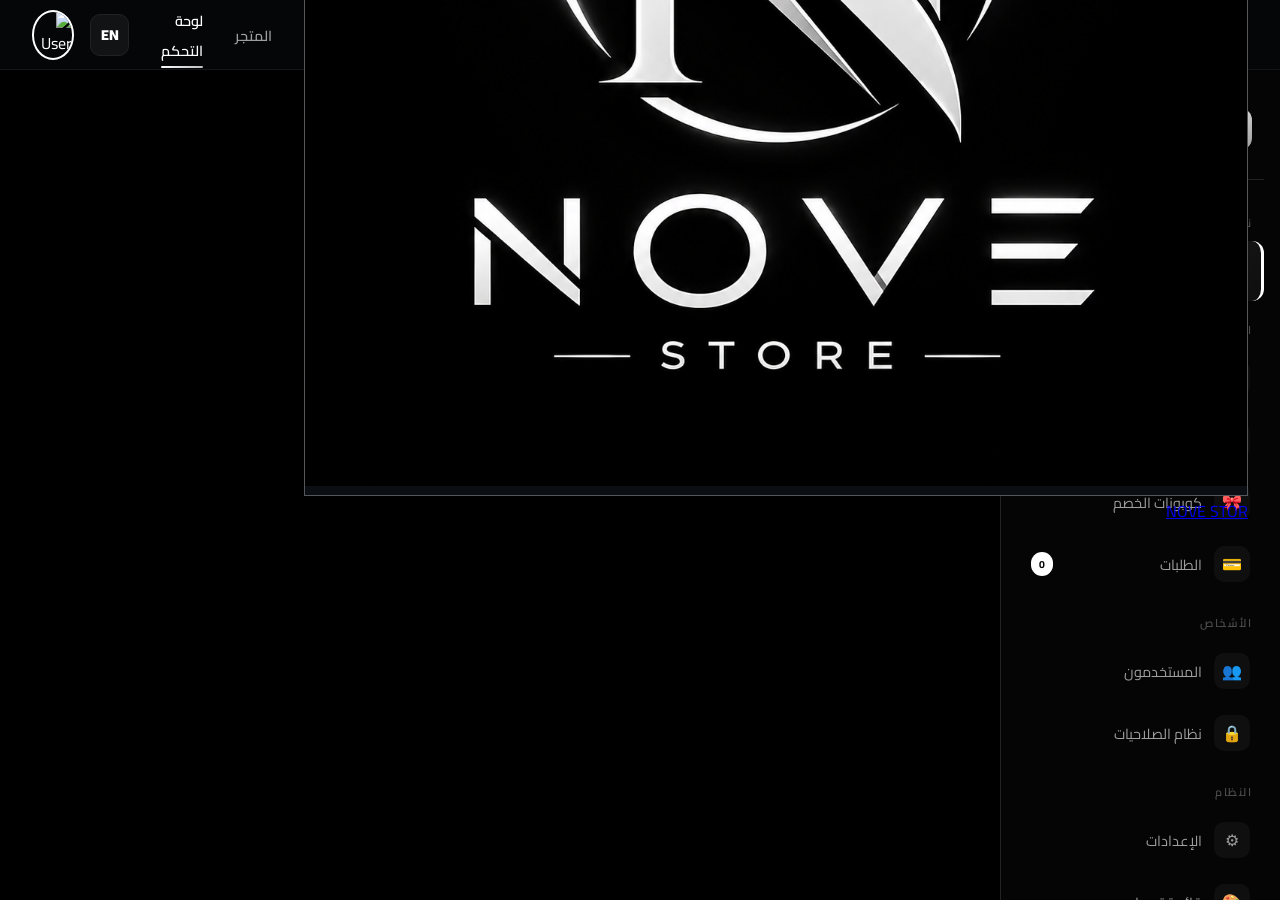
==== commit 497044d3: "Add logo site-wide, user IP tracking, admin PIN gate, anti-tamper kick" ====
--- a/pages/admin.html
+++ b/pages/admin.html
@@ -6,9 +6,9 @@
   <meta name="viewport" content="width=device-width, initial-scale=1.0">
   <title>Admin Panel - NOVE STOR</title>
   <link rel="stylesheet" href="../css/style.css">
-  <link rel="icon" href="data:image/svg+xml,<svg xmlns='http://www.w3.org/2000/svg' viewBox='0 0 100 100'><text y='.9em' font-size='90'>N</text></svg>">
+  <link rel="icon" href="../images/logo.png">
 </head>
-<body>
+<body data-page="admin">
 
   <!-- NAVBAR -->
   <nav class="navbar">
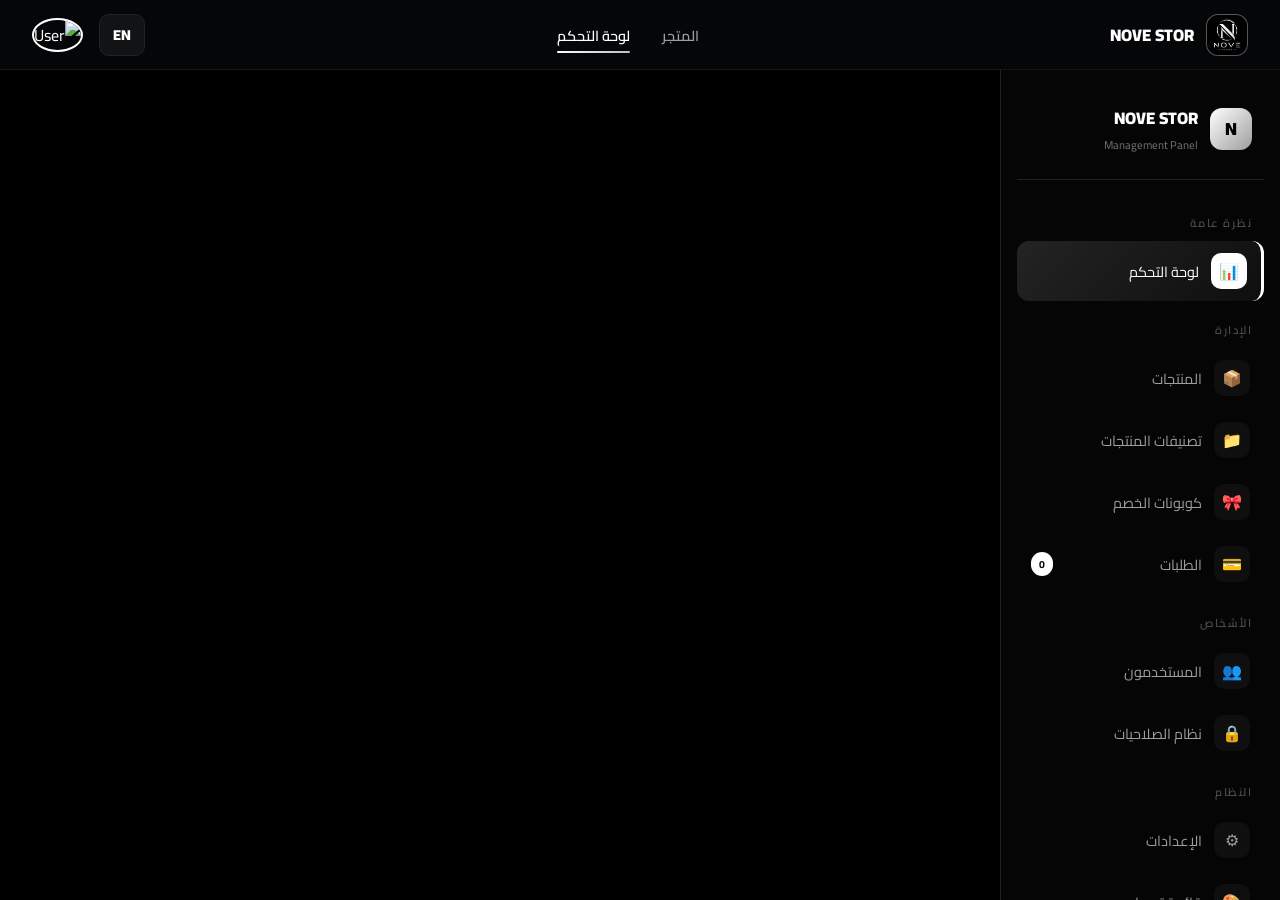
==== commit c95c7a1f: "Fix: deletion now syncs to customers via __deleted__ marker; cloud is source of truth (no default pr" ====
--- a/pages/admin.html
+++ b/pages/admin.html
@@ -2,7 +2,9 @@
 <html lang="ar" dir="rtl">
 <head>
   <meta charset="UTF-8">
-  <meta http-equiv="Content-Security-Policy" content="default-src 'self'; script-src 'self' 'unsafe-inline' https://cdn.jsdelivr.net; style-src 'self' 'unsafe-inline'; img-src 'self' data: blob:; connect-src 'self' https://cdn.jsdelivr.net https://api.emailjs.com; font-src 'self' data:; object-src 'none'; base-uri 'self';">
+  <meta http-equiv="Content-Security-Policy" content="default-src 'self'; script-src 'self' 'unsafe-inline' https://cdn.jsdelivr.net https://www.paypal.com https://www.paypalobjects.com; style-src 'self' 'unsafe-inline'; img-src 'self' data: blob: https:; connect-src 'self' https://cdn.jsdelivr.net https://api.emailjs.com https://api.ipify.org https://dns.google https://www.paypal.com https://www.paypalobjects.com https://*.supabase.co wss://*.supabase.co; font-src 'self' data:; object-src 'none'; base-uri 'self'; frame-src 'self' https://www.paypal.com https://www.paypalobjects.com; form-action 'self';">
+  <meta http-equiv="X-Content-Type-Options" content="nosniff">
+  <meta name="referrer" content="no-referrer">
   <meta name="viewport" content="width=device-width, initial-scale=1.0">
   <title>Admin Panel - NOVE STOR</title>
   <link rel="stylesheet" href="../css/style.css">
@@ -113,6 +115,9 @@
     </main>
   </div>
 
+  <script src="https://cdn.jsdelivr.net/npm/@supabase/supabase-js@2"></script>
+  <script src="../js/backend-config.js"></script>
+  <script src="../js/supabase-client.js"></script>
   <script src="../js/app.js"></script>
   <script>
     document.addEventListener('DOMContentLoaded', () => {
--- a/css/style.css
+++ b/css/style.css
@@ -290,6 +290,53 @@
   box-shadow: 0 4px 30px rgba(0, 0, 0, 0.5);
 }
 
+/* Brand (logo) — constrained so the logo never escapes its container
+   or overlaps the sidebar / any other element. */
+.nav-brand {
+  display: flex;
+  align-items: center;
+  gap: 12px;
+  min-width: 0;
+  max-width: 100%;
+  flex-shrink: 0;
+  text-decoration: none;
+  position: relative;
+  z-index: 1;
+  overflow: hidden;
+}
+
+.nav-brand-icon {
+  width: 42px;
+  height: 42px;
+  border-radius: 12px;
+  background: rgba(255,255,255,0.08);
+  display: flex;
+  align-items: center;
+  justify-content: center;
+  overflow: hidden;
+  flex-shrink: 0;
+}
+
+.nav-brand-icon img {
+  width: 100%;
+  height: 100%;
+  object-fit: contain;
+  border-radius: inherit;
+  display: block;
+  max-width: 100%;
+  max-height: 100%;
+}
+
+.nav-brand-text {
+  font-weight: 800;
+  font-size: 1.05rem;
+  color: var(--white);
+  white-space: nowrap;
+  overflow: hidden;
+  text-overflow: ellipsis;
+  min-width: 0;
+}
+
 .nav-links {
   display: flex;
   align-items: center;
@@ -1445,9 +1492,21 @@
 }
 
 .cart-summary > .cart-total,
+.cart-summary > .btn-admin,
 .cart-summary > #paypal-button-container,
 .cart-summary > .btn-primary {
   width: min(100%, 320px);
+}
+
+.cart-summary .btn-admin {
+  color: var(--gray-300);
+  border-color: var(--border);
+  background: rgba(255,255,255,0.04);
+}
+.cart-summary .btn-admin:hover {
+  border-color: var(--red, #ff5f57);
+  color: var(--red, #ff5f57);
+  background: rgba(255,95,87,0.08);
 }
 
 .cart-total {
@@ -2121,6 +2180,7 @@
   overflow-y: auto;
   display: flex;
   flex-direction: column;
+  z-index: 800;
 }
 
 .admin-sidebar-brand {
@@ -3564,3 +3624,174 @@
     font-size: 3.4rem;
   }
 }
+
+
+/* ===== AI ASSISTANT ===== */
+.ai-chat {
+  background: rgba(255,255,255,0.04);
+  border: 1px solid var(--border);
+  border-radius: 18px;
+  padding: 1rem;
+  display: flex;
+  flex-direction: column;
+  gap: 0.8rem;
+}
+
+.ai-messages {
+  display: flex;
+  flex-direction: column;
+  gap: 0.6rem;
+  max-height: 420px;
+  overflow-y: auto;
+  padding: 0.2rem;
+  scrollbar-width: thin;
+}
+
+.ai-msg {
+  max-width: 85%;
+  padding: 0.7rem 1rem;
+  border-radius: 14px;
+  font-size: 0.9rem;
+  line-height: 1.7;
+  word-break: break-word;
+}
+
+.ai-msg.bot {
+  align-self: flex-start;
+  background: rgba(255,255,255,0.07);
+  border: 1px solid var(--border);
+  border-bottom-right-radius: 4px;
+  color: var(--gray-100);
+}
+
+.ai-msg.user {
+  align-self: flex-end;
+  background: var(--white);
+  color: var(--black);
+  border-bottom-left-radius: 4px;
+}
+
+.ai-msg.typing {
+  display: flex;
+  gap: 5px;
+  align-items: center;
+  padding: 0.8rem 1.1rem;
+}
+
+.ai-msg.typing .dot {
+  width: 8px;
+  height: 8px;
+  border-radius: 50%;
+  background: var(--gray-400);
+  animation: aiBlink 1.2s infinite;
+}
+
+.ai-msg.typing .dot:nth-child(2) { animation-delay: 0.2s; }
+.ai-msg.typing .dot:nth-child(3) { animation-delay: 0.4s; }
+
+@keyframes aiBlink {
+  0%, 80%, 100% { opacity: 0.25; }
+  40% { opacity: 1; }
+}
+
+.ai-chips {
+  display: flex;
+  flex-wrap: wrap;
+  gap: 0.5rem;
+}
+
+.ai-chip {
+  background: rgba(255,255,255,0.07);
+  border: 1px solid var(--border-light);
+  color: var(--white);
+  padding: 0.5rem 0.9rem;
+  border-radius: 999px;
+  font-size: 0.8rem;
+  cursor: pointer;
+  transition: all 0.2s;
+}
+
+.ai-chip:hover {
+  background: rgba(255,255,255,0.15);
+  transform: translateY(-1px);
+}
+
+.ai-input-row {
+  display: flex;
+  gap: 0.55rem;
+  align-items: stretch;
+}
+
+.ai-input-row input {
+  flex: 1;
+  background: rgba(255,255,255,0.06);
+  border: 1px solid var(--border);
+  border-radius: 12px;
+  color: var(--white);
+  padding: 0.75rem 1rem;
+  font-size: 0.9rem;
+}
+
+.ai-input-row input:focus {
+  outline: none;
+  border-color: var(--primary);
+}
+
+.ai-send {
+  background: var(--white);
+  color: var(--black);
+  border: none;
+  border-radius: 12px;
+  width: 46px;
+  font-size: 1.1rem;
+  cursor: pointer;
+}
+
+.ai-clear {
+  background: rgba(255,255,255,0.06);
+  color: var(--gray-400);
+  border: 1px solid var(--border);
+  border-radius: 12px;
+  width: 46px;
+  font-size: 1rem;
+  cursor: pointer;
+}
+
+.ai-prods {
+  display: grid;
+  gap: 0.5rem;
+  margin-top: 0.6rem;
+}
+
+.ai-prod {
+  display: flex;
+  align-items: center;
+  gap: 0.7rem;
+  background: rgba(255,255,255,0.06);
+  border: 1px solid var(--border);
+  border-radius: 12px;
+  padding: 0.6rem 0.9rem;
+  cursor: pointer;
+  color: var(--gray-100);
+  text-align: right;
+  transition: all 0.2s;
+}
+
+.ai-prod:hover {
+  border-color: var(--white);
+  background: rgba(255,255,255,0.12);
+}
+
+.ai-prod-icon {
+  font-size: 1.3rem;
+}
+
+.ai-prod-name {
+  flex: 1;
+  font-weight: 600;
+}
+
+.ai-prod-price {
+  color: #4ade80;
+  font-weight: 800;
+}
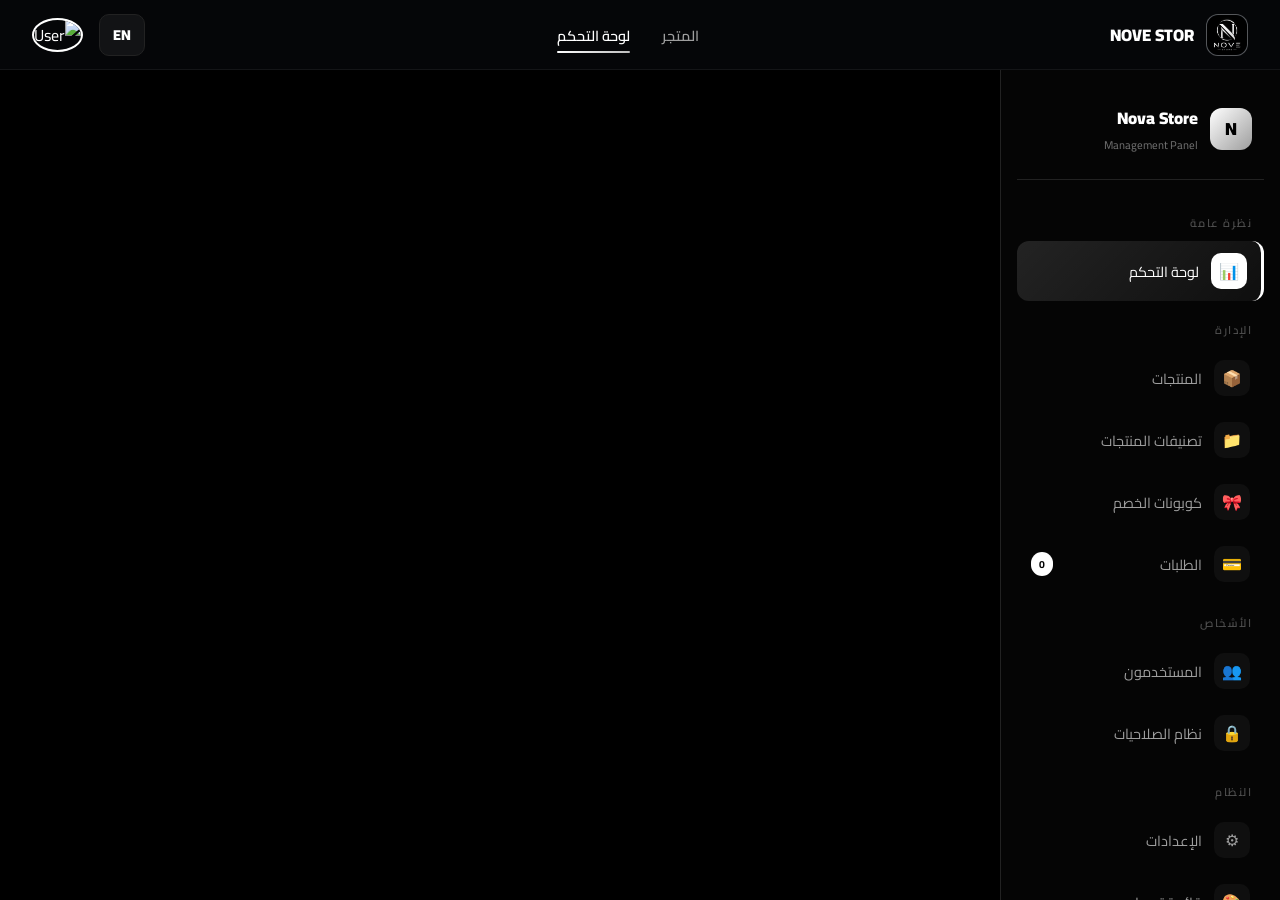
==== commit 48976c4d: "Rename store to Nova Store everywhere (UI, meta, schema, cloud settings); fix admin panel access: ro" ====
--- a/pages/admin.html
+++ b/pages/admin.html
@@ -6,7 +6,7 @@
   <meta http-equiv="X-Content-Type-Options" content="nosniff">
   <meta name="referrer" content="no-referrer">
   <meta name="viewport" content="width=device-width, initial-scale=1.0">
-  <title>Admin Panel - NOVE STOR</title>
+  <title>Admin Panel - Nova Store</title>
   <link rel="stylesheet" href="../css/style.css">
   <link rel="icon" href="../images/logo.png">
 </head>
@@ -53,7 +53,7 @@
       <div class="admin-sidebar-brand">
         <div class="sb-icon">N</div>
         <div>
-          <div class="sb-title">NOVE STOR</div>
+          <div class="sb-title">Nova Store</div>
           <div class="sb-sub">Management Panel</div>
         </div>
       </div>
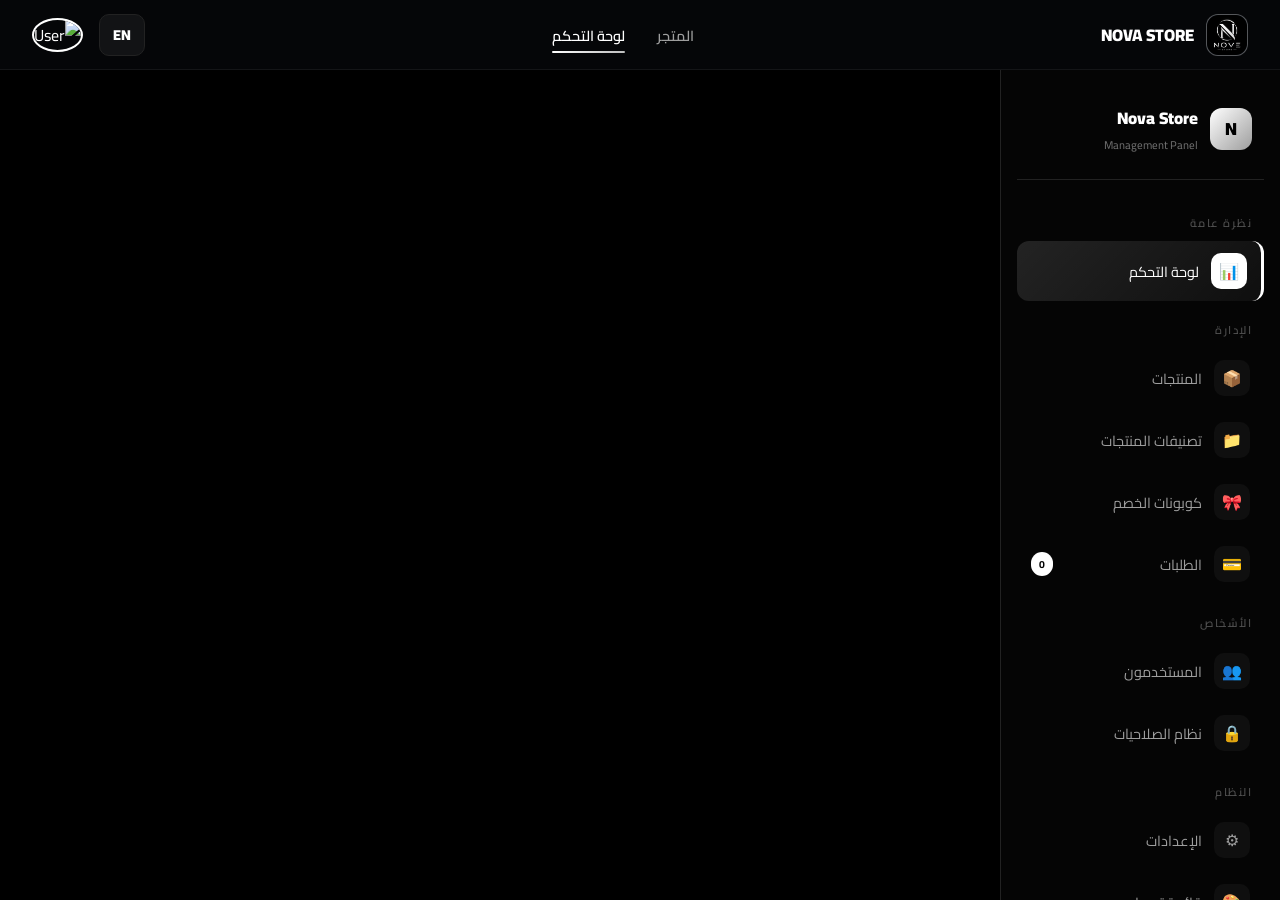
==== commit 0a759097: "Fix brand name shown everywhere: central applyBrandName() updates navbar+hero+admin sidebar+title, c" ====
--- a/pages/admin.html
+++ b/pages/admin.html
@@ -16,7 +16,7 @@
   <nav class="navbar">
     <a href="../index.html" class="nav-brand">
       <div class="nav-brand-icon">N</div>
-      <div class="nav-brand-text">NOVE <span>STOR</span></div>
+      <div class="nav-brand-text">Nova <span>Store</span></div>
     </a>
 
     <ul class="nav-links">
